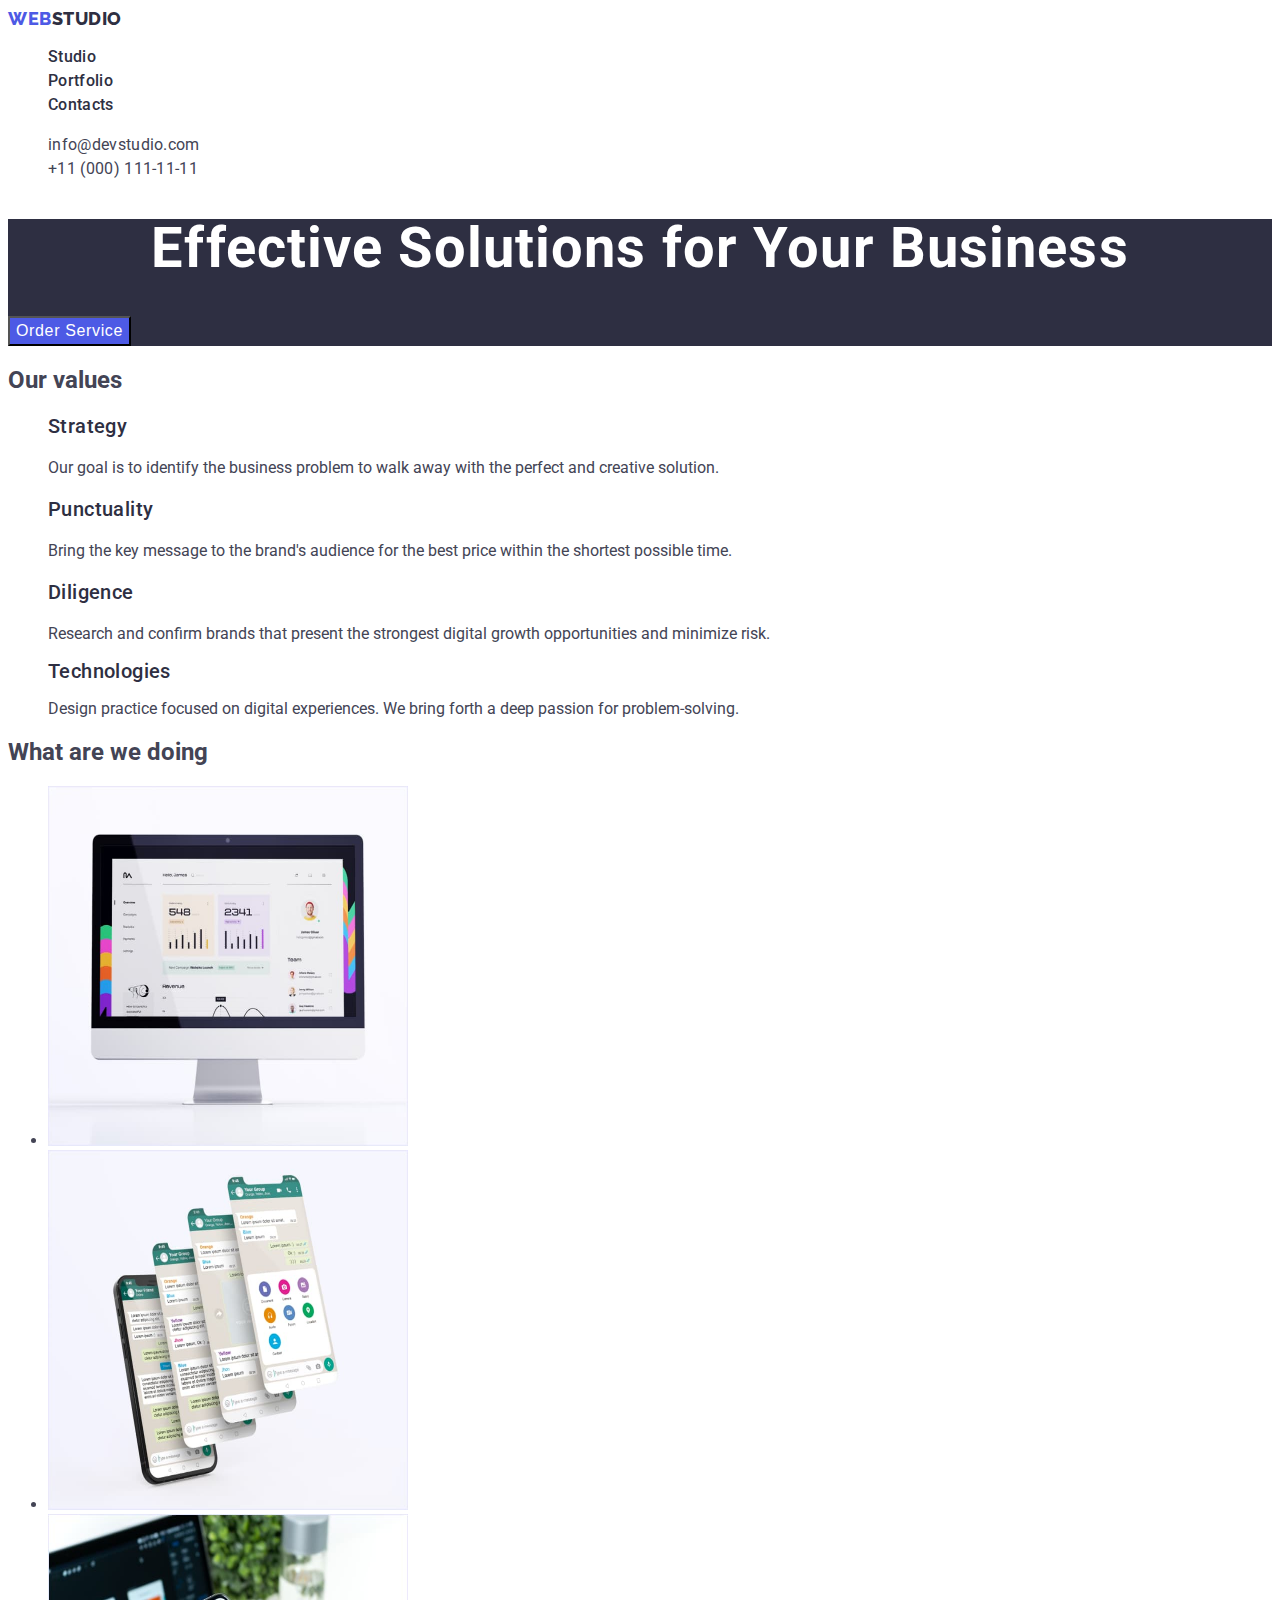
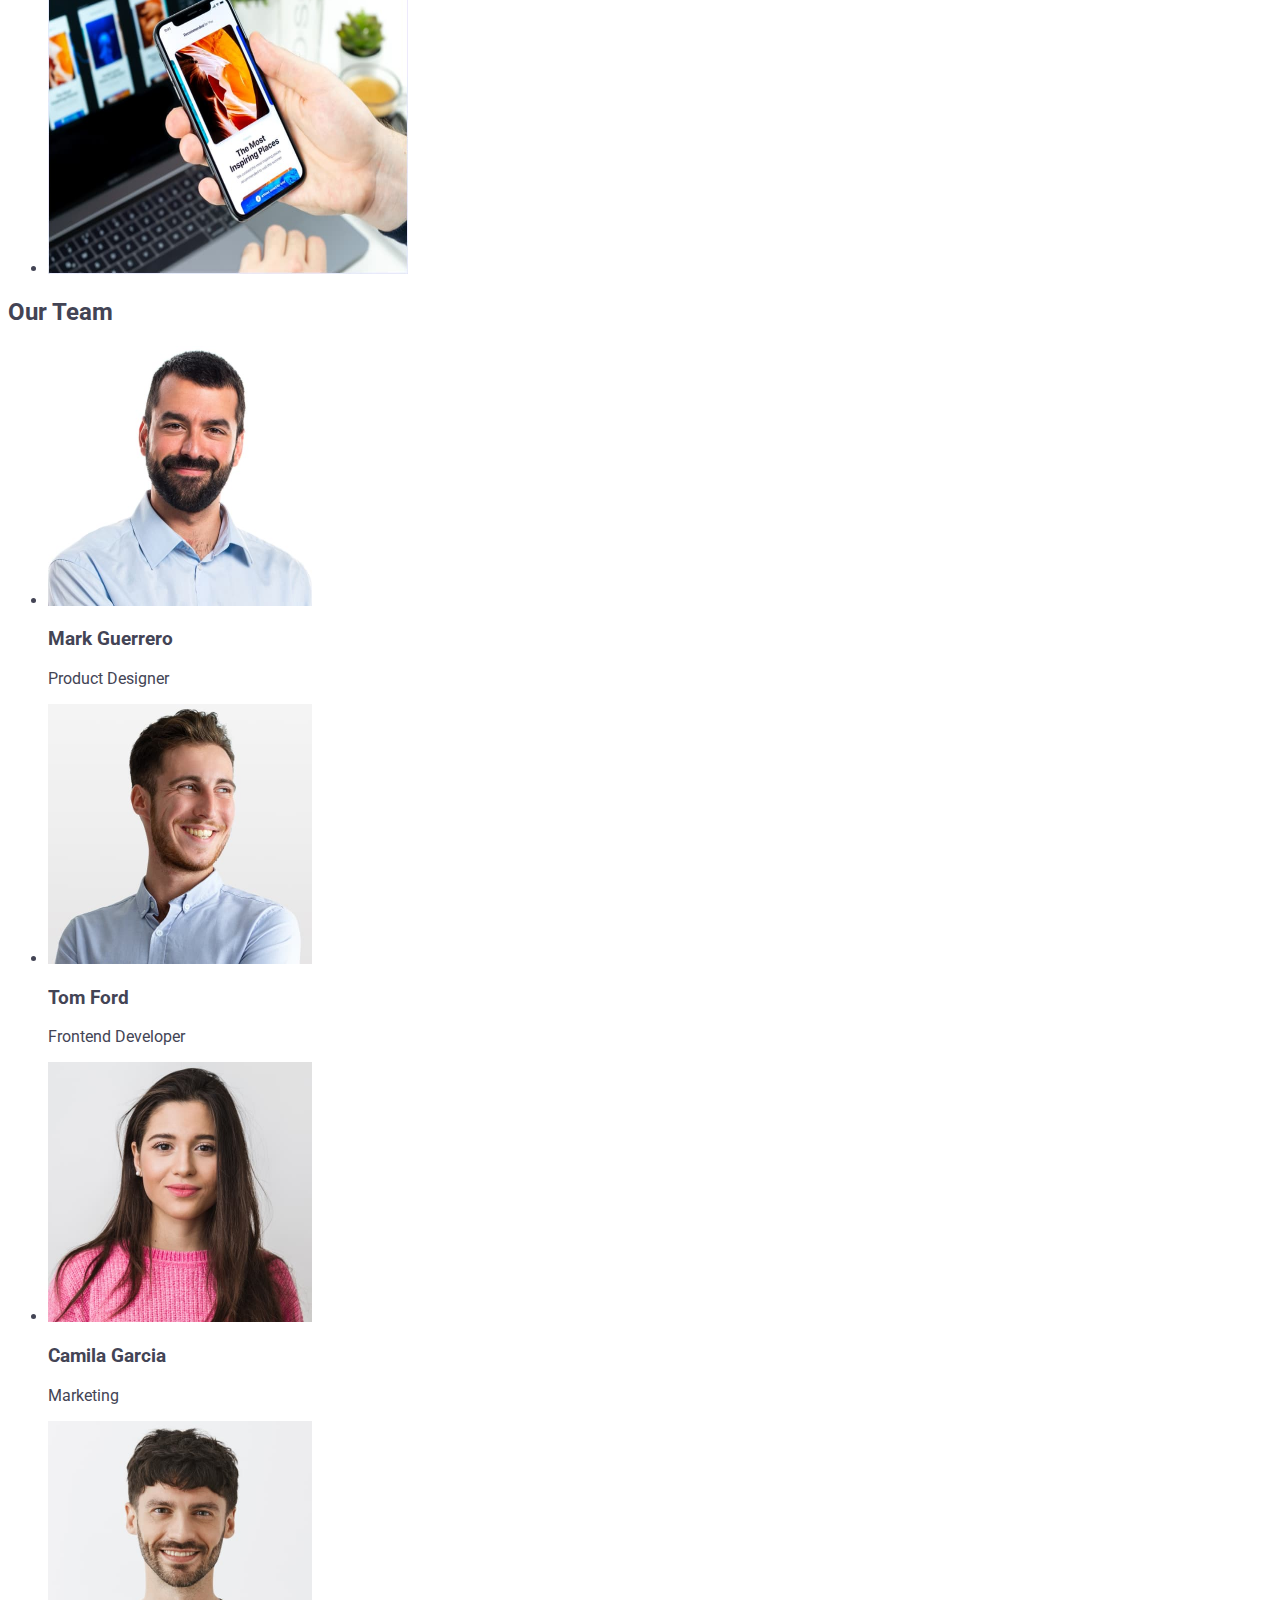
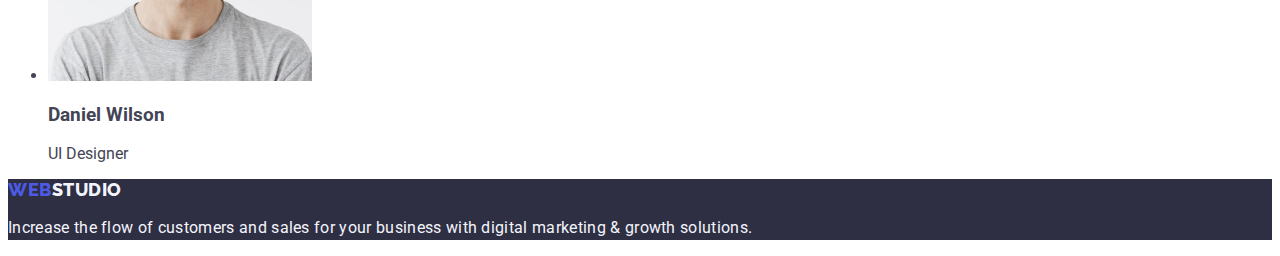
==== index.html @ 1db350e1 "new" ====
<!DOCTYPE html>
<html lang="en">

<head>
    <meta charset="UTF-8">
    <meta name="viewport" content="width=device-width, initial-scale=1.0">
    <title>Document</title>
    <link rel="stylesheet" href="./css/index.css">
    <link rel="preconnect" href="https://fonts.googleapis.com">
    <link rel="preconnect" href="https://fonts.gstatic.com" crossorigin>
    <link href="https://fonts.googleapis.com/css2?family=Raleway:wght@800&family=Roboto:wght@400;500;700;900&display=swap"
        rel="stylesheet">

</head>

<body>
    <header class="up">
        <nav>
            <a href="./index.html" class="logo link">Web<span class="first-span">Studio</span></a>
            <ul class="list">
                <li><a href="./index.html" class="main-element link">Studio</a></li>
                <li><a href="./portfolio.html" class="main-element link">Portfolio</a></li>
                <li><a href="" class="main-element link">Contacts</a></li>
            </ul>
        </nav>
        <address class="contact-info">
            <ul class="list">
            <li><a href="mailto:info@devstudio.com" class="contact-data link">info@devstudio.com</a></li>
            <li><a href="tel:+110001111111" class="contact-data link">+11 (000) 111-11-11</a></li>
            </ul>
        </address>
    </header>
    <main>
        <section class="hii">
            <h1 class="intro">Effective Solutions for Your Business</h1>
            <button type="button" class="action">Order Service</button>
        </section>
        <section>
            <h2 class="header2">Our values</h2>
            <ul class="list">
                <li>
                    <h3 class="values">Strategy</h3>
                    <p class="explain">Our goal is to identify the business
                        problem to walk away with the perfect and creative solution.</p>
                </li>
                <li>
                    <h3 class="values">Punctuality</h3>
                    <p class="explain">Bring the key message to the brand's audience for the best price within the shortest possible
                        time.</p>
                </li>
                <li>
                    <h3 class="values">Diligence</h3>
                    <p class="explain">Research and confirm brands that present the strongest digital growth opportunities and minimize
                        risk.</p>
                </li>
                <li>
                    <h class="values">Technologies</h>
                    <p class="explain">Design practice focused on digital experiences. We bring forth a deep passion for
                        problem-solving.</p>
                </li>
            </ul>
        </section>
        <section>
            <h2>What are we doing</h2>
            <ul>
                <li><img src="./images/image1.jpg" alt="monitor" width="360" height="360"/></li>
                <li><img src="./images/image2.jpg" alt="phone with multiple layers of display" width="360" height="360"/></li>
                <li><img src="./images/image3.jpg" alt="phone held in hand in front of opened laptop " width="360" height="360"/></li>
            </ul>

        </section>
        <section>
            <h2>Our Team</h2>
            <ul>
                <li><img src="./images/face1.jpg" alt="dark-haired man with a beard" width="264" height="260"/><h3>Mark Guerrero</h3>
                <p>Product Designer</p></li>
                <li><img src="./images/face2.jpg" alt="light brown-haired man smiling" width="264" height="260" /><h3>Tom Ford</h3>
                <p>Frontend Developer</p></li>
                <li><img src="./images/face3.jpg" alt="dark-haired woman wearing pink swetshirt" width="264" height="260" /><h3>Camila Garcia</h3>
                <p>Marketing</p></li>
                <li><img src="./images/face4.jpg" alt="dark-haired man smiling" width="264" height="260" /><h3>Daniel Wilson</h3>
                <p>UI Designer</p></li>
            </ul>
            
        </section>
    </main>
    <footer class="down">
        <a href="./index.html" class="logo link">Web<span class="second-span">Studio</span></a>
        <p class="motto">Increase the flow of customers and sales for your business with digital marketing & growth solutions.</p>
    </footer>
</body>

</html>
---- css/index.css ----
:root {
}
body {
    font-family: 'Roboto', sans-serif;
    color: #434455;
    background-color: #FFFFFF;
}
.logo {
    text-decoration: none;
    font-family: 'Raleway', sans-serif;
    font-size: 18px;
    font-weight: 800;
    line-height: 1.17;
    letter-spacing: 0.03em;
    color: #4D5AE5;
    text-transform: uppercase;
}
.logo>.first-span {
    color: #2E2F42;
    ;
}
.list {
    list-style: none;
}
.main-element {
    text-decoration: none;
    font-size: 16px;
    font-weight: 500;
    line-height: 1.5;
    letter-spacing: 0.02em;
    color: #2e2f42;

}
.main-element:hover,
.main-element:focus {
    color: #404bbf;
}
.contact-info {
    font-style: normal;
}
.contact-data {
    text-decoration: none;
    font-size: 16px;
    color: #434455;
    line-height: 1.5;
    letter-spacing: 0.02em;
}
.contact-data:hover,
.contact-data:focus {
    color: #404bbf;
}
.hii {
    background-color: #2e2f42;
}
.intro {
    color: #FFFFFF;
    font-weight: 700;
    font-size: 56px;
    line-height: 1.07;
    letter-spacing: 0.02em;
    text-align: center;

}
.action {
    color:#FFFFFF;
    background-color: #4D5AE5;
    font-size: 16px;
    font-weight: 500;
    line-height: 1.5;
    letter-spacing: 0.04em;
    text-align: center;
    cursor: pointer;
}
.action:hover,
.action:focus {
    background-color: #404BBF;
}
.header2 {

}
.values {
    color: #2E2F42;
    font-size: 20px;
    letter-spacing: 0.02em;
    line-height: 1.2;
    font-weight: 500;
}
.explain {
    
}
.down {
    background-color: #2e2f42;
}
.logo>.second-span {
    color: #F4F4FD;
}
.motto {
    color: #F4F4FD;
    line-height: 1.5;
    letter-spacing: 0.02em;
}
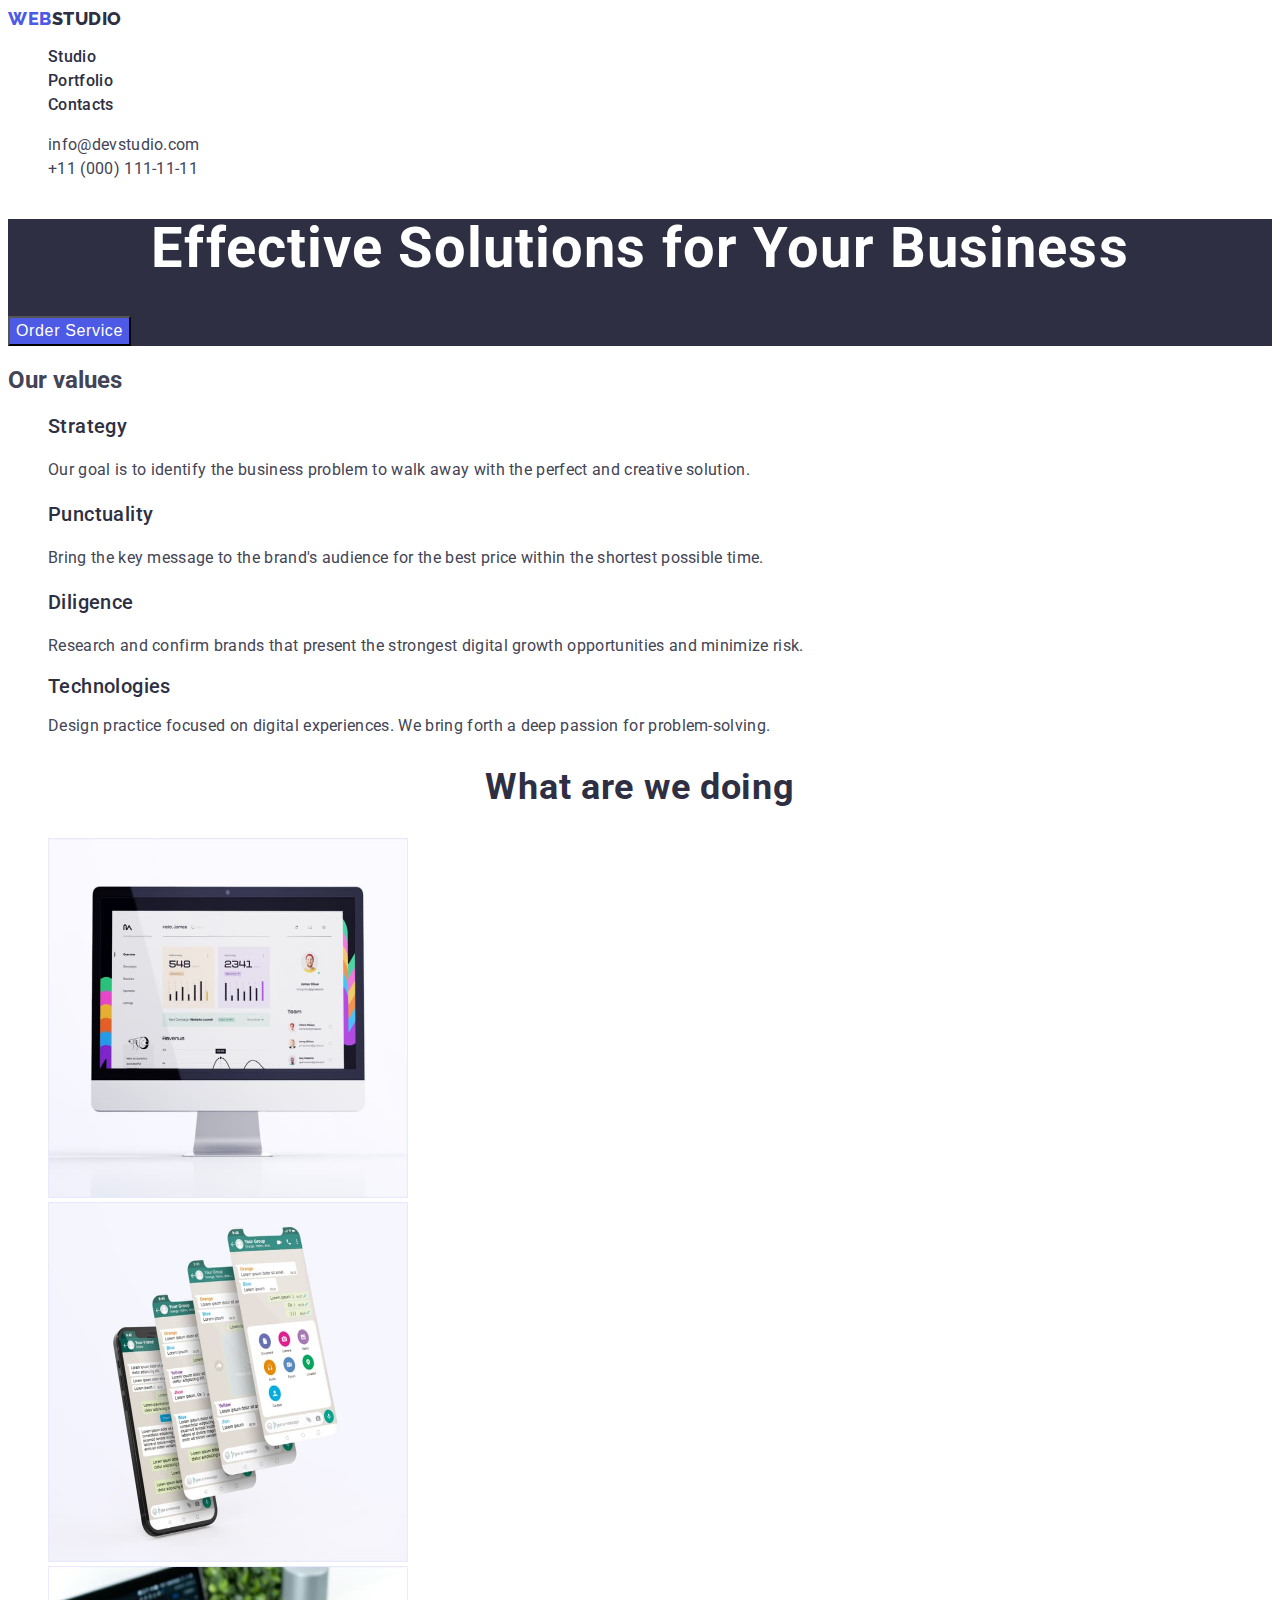
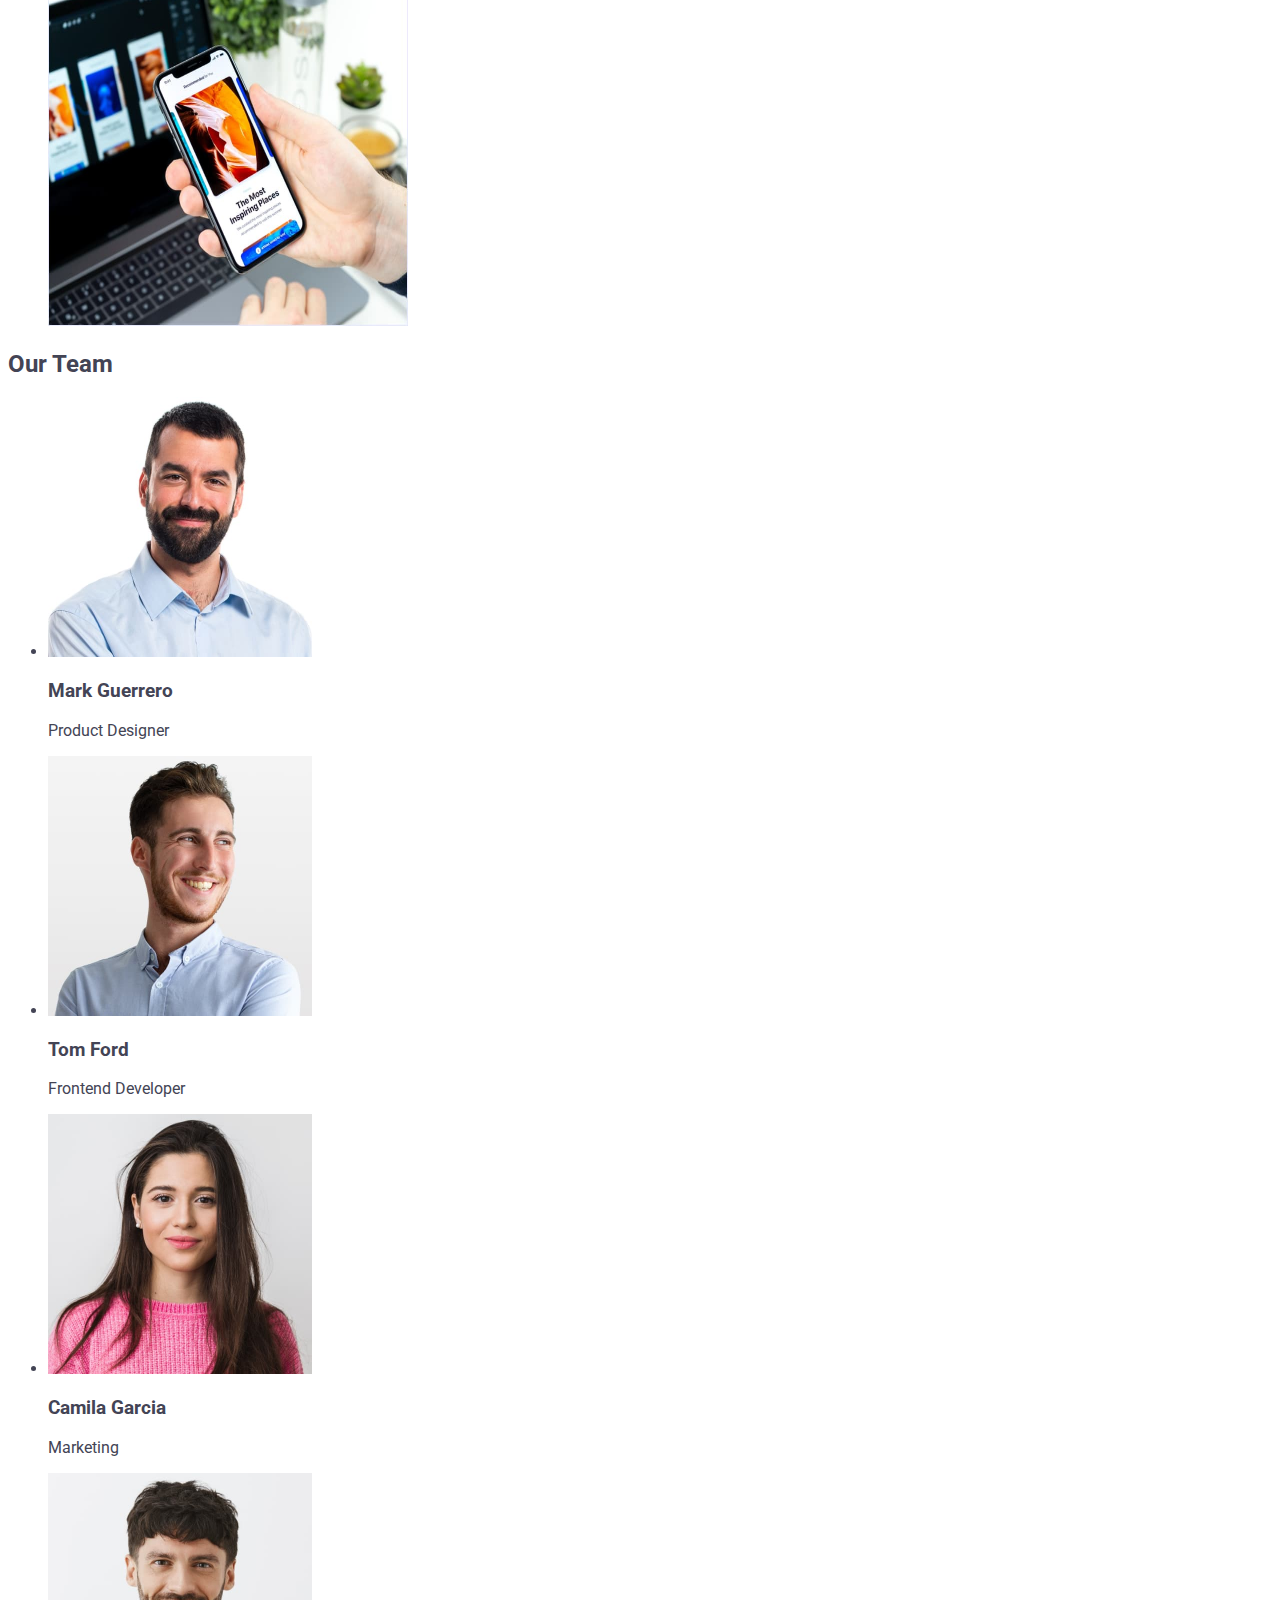
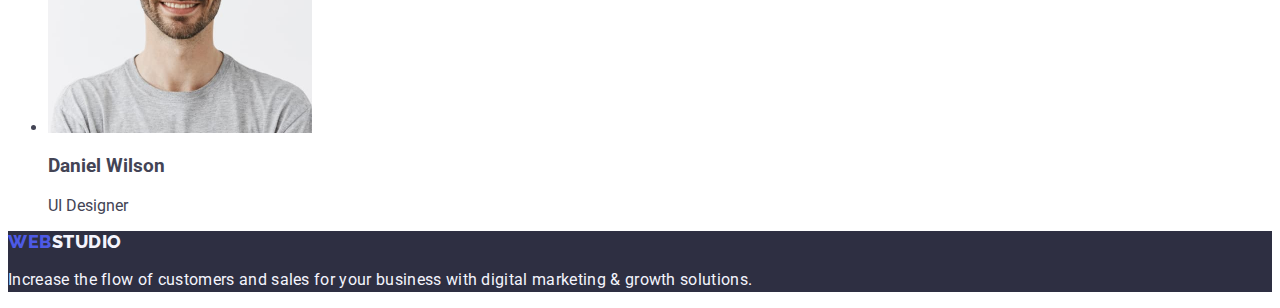
==== commit 6fc97b40: "new" ====
--- a/index.html
+++ b/index.html
@@ -61,8 +61,8 @@
             </ul>
         </section>
         <section>
-            <h2>What are we doing</h2>
-            <ul>
+            <h2 class="symbols">What are we doing</h2>
+            <ul class="list">
                 <li><img src="./images/image1.jpg" alt="monitor" width="360" height="360"/></li>
                 <li><img src="./images/image2.jpg" alt="phone with multiple layers of display" width="360" height="360"/></li>
                 <li><img src="./images/image3.jpg" alt="phone held in hand in front of opened laptop " width="360" height="360"/></li>
--- a/css/index.css
+++ b/css/index.css
@@ -86,7 +86,16 @@
     font-weight: 500;
 }
 .explain {
-    
+    line-height: 1.5;
+    letter-spacing: 0.02em;
+}
+.symbols {
+    color: #2E2F42;
+    font-weight: 700;
+    font-size: 36px;
+    line-height: 1.11;
+    letter-spacing: 0.02em;
+    text-align: center;
 }
 .down {
     background-color: #2e2f42;
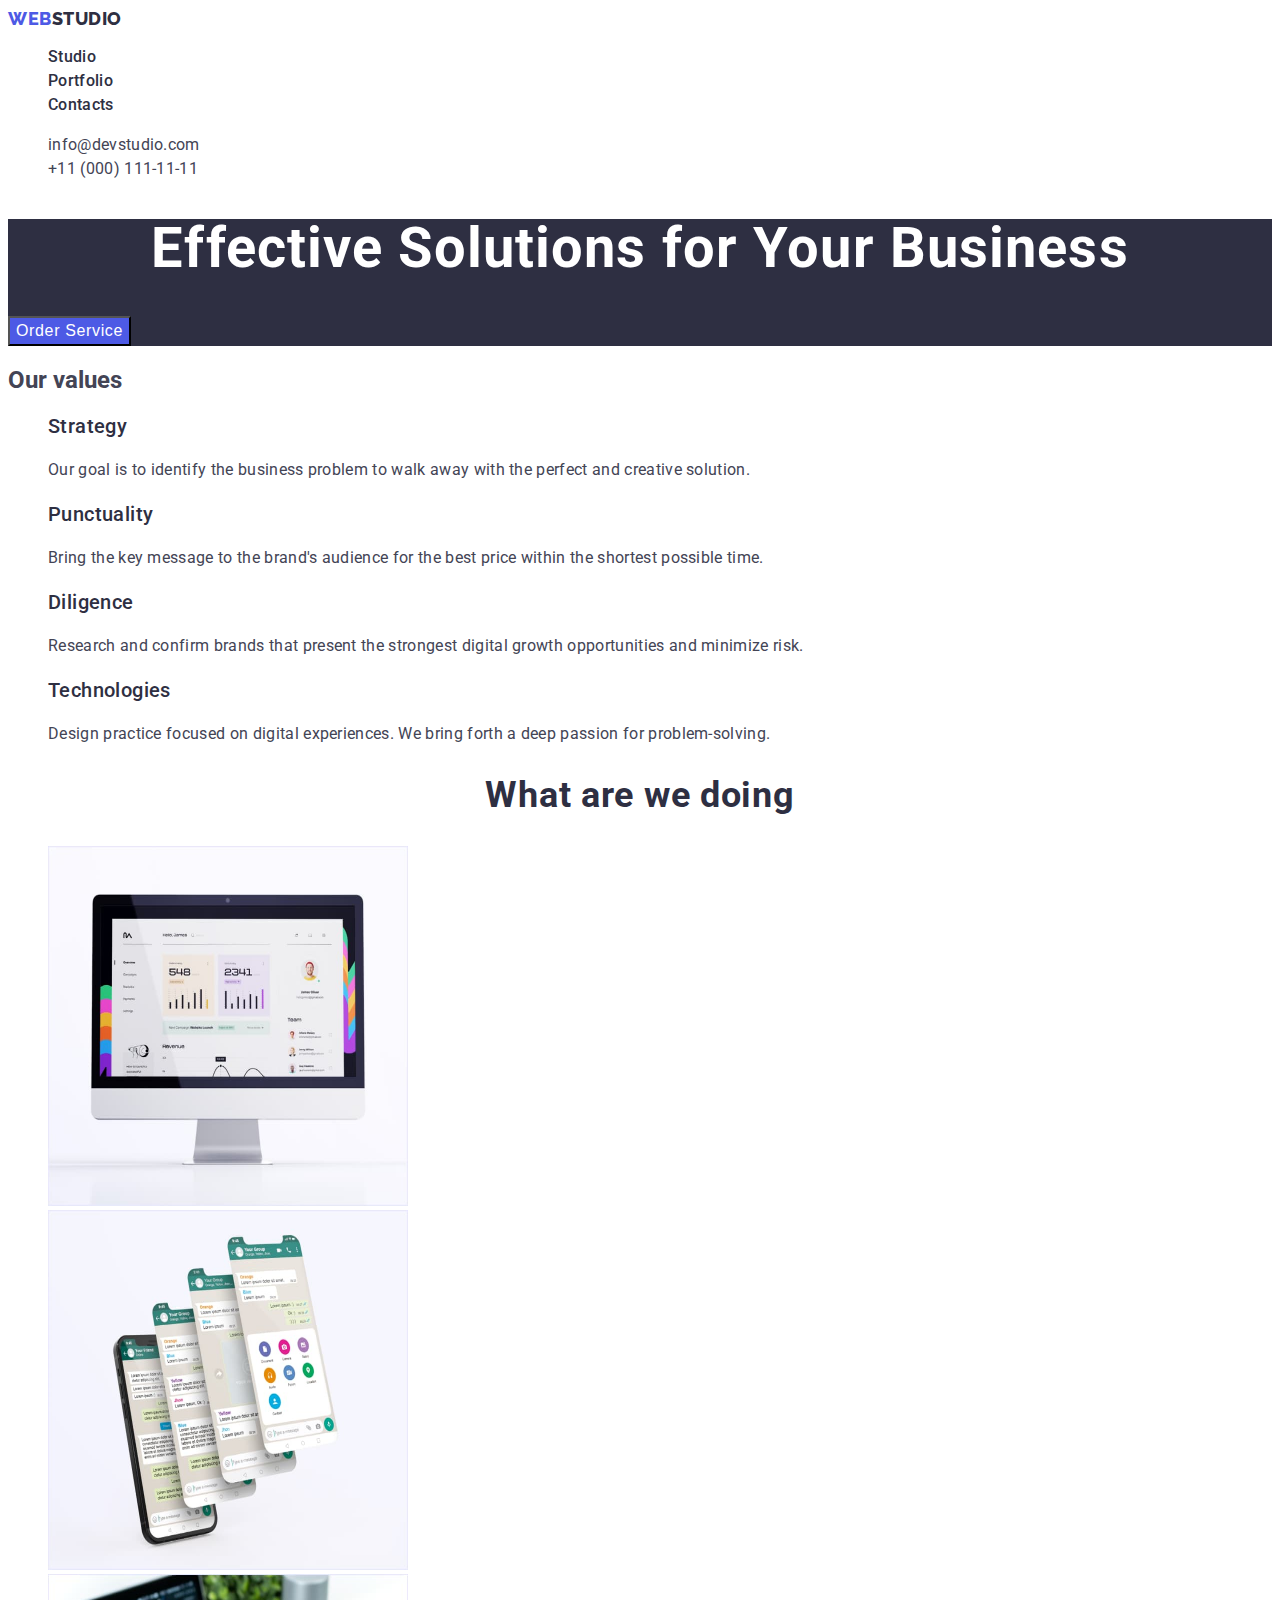
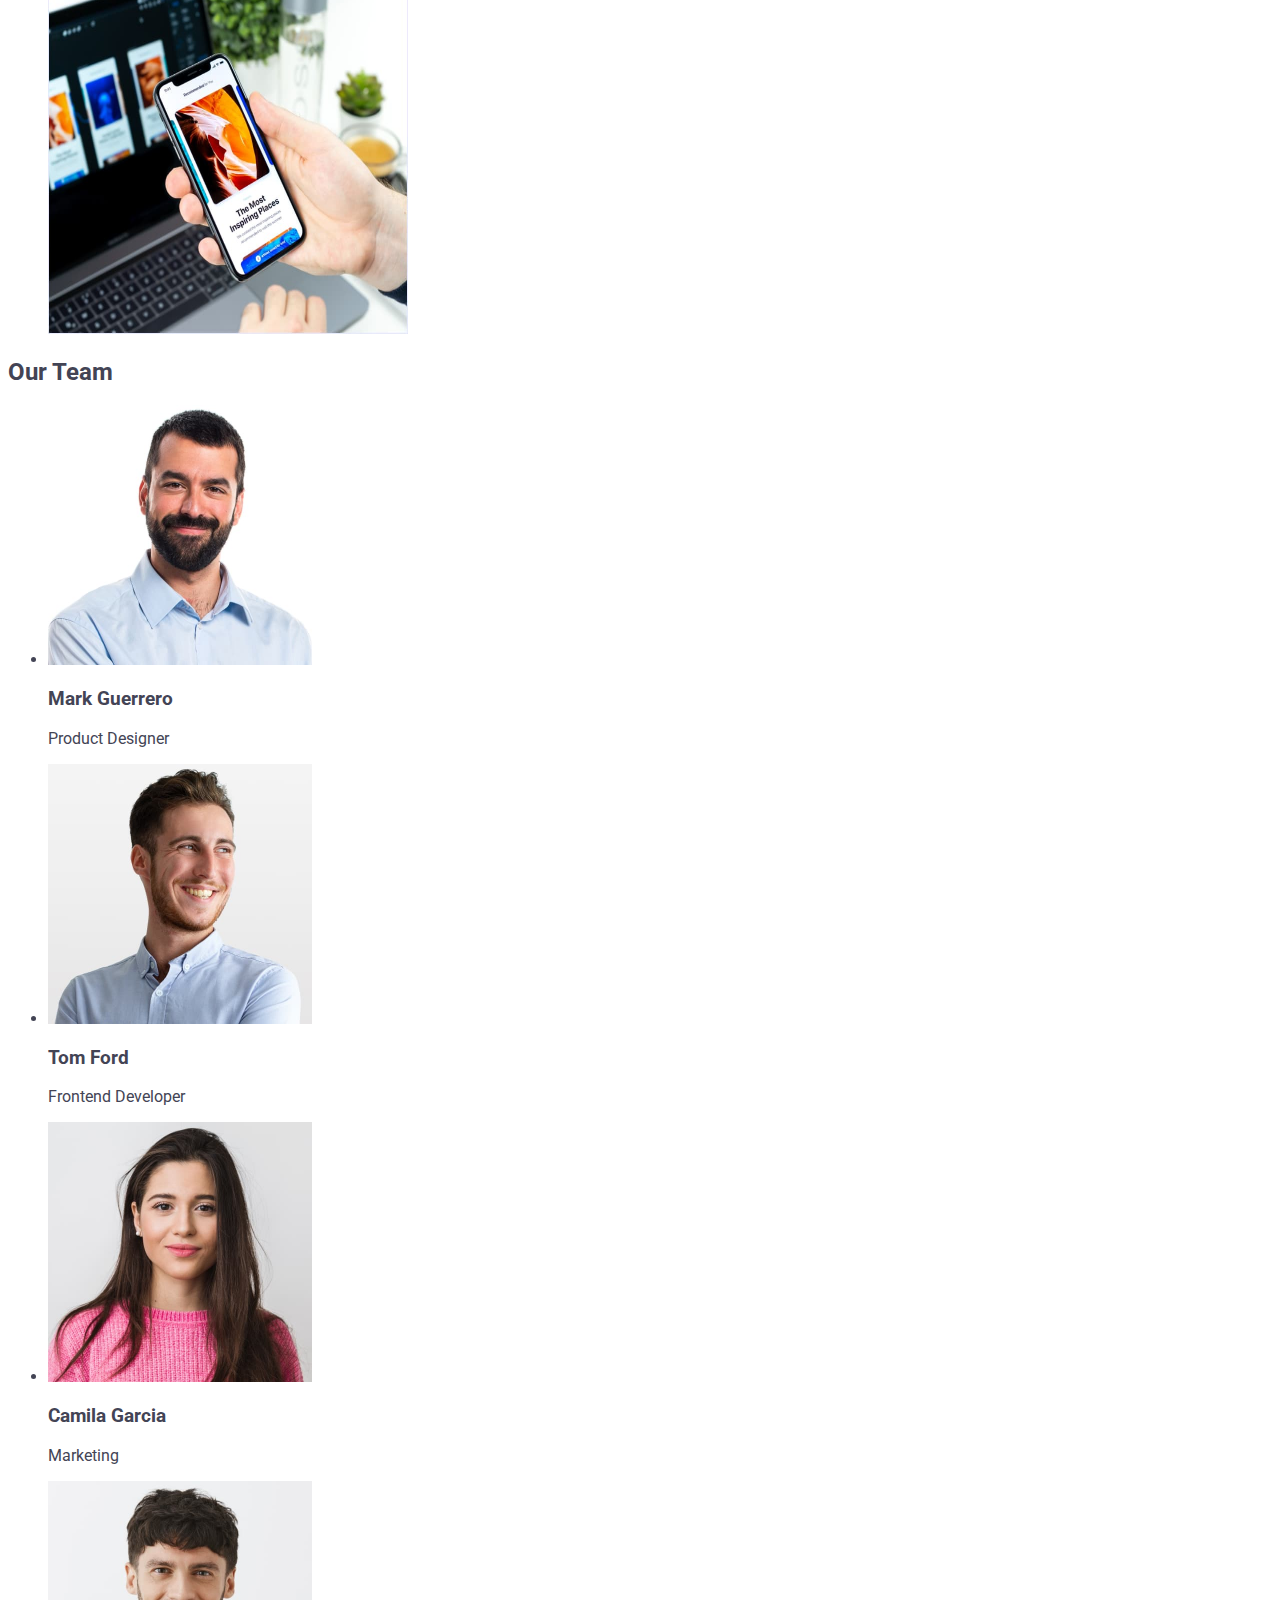
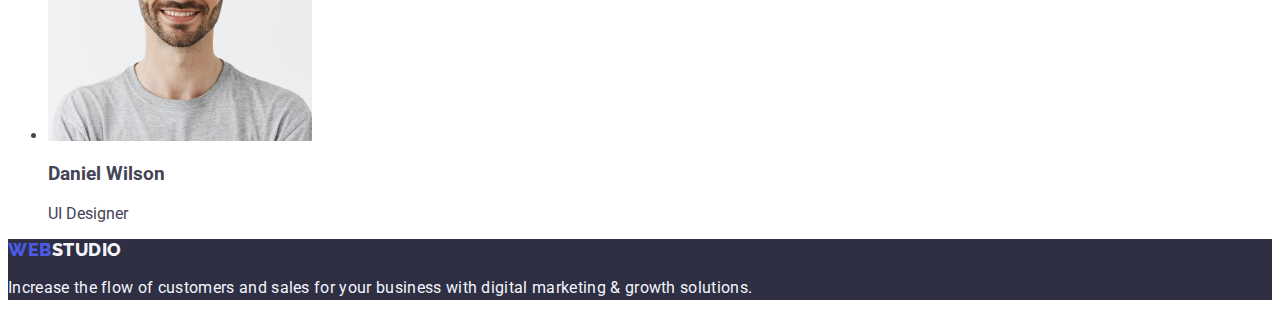
==== commit 56686e04: "Update index.html" ====
--- a/index.html
+++ b/index.html
@@ -54,7 +54,7 @@
                         risk.</p>
                 </li>
                 <li>
-                    <h class="values">Technologies</h>
+                    <h3 class="values">Technologies</h3>
                     <p class="explain">Design practice focused on digital experiences. We bring forth a deep passion for
                         problem-solving.</p>
                 </li>
@@ -63,22 +63,22 @@
         <section>
             <h2 class="symbols">What are we doing</h2>
             <ul class="list">
-                <li><img src="./images/image1.jpg" alt="monitor" width="360" height="360"/></li>
-                <li><img src="./images/image2.jpg" alt="phone with multiple layers of display" width="360" height="360"/></li>
-                <li><img src="./images/image3.jpg" alt="phone held in hand in front of opened laptop " width="360" height="360"/></li>
+                <li><img src="./images/image1.jpg" alt="monitor" width="360" height="360"></li>
+                <li><img src="./images/image2.jpg" alt="phone with multiple layers of display" width="360" height="360"></li>
+                <li><img src="./images/image3.jpg" alt="phone held in hand in front of opened laptop " width="360" height="360"></li>
             </ul>
 
         </section>
         <section>
             <h2>Our Team</h2>
             <ul>
-                <li><img src="./images/face1.jpg" alt="dark-haired man with a beard" width="264" height="260"/><h3>Mark Guerrero</h3>
+                <li><img src="./images/face1.jpg" alt="dark-haired man with a beard" width="264" height="260"><h3>Mark Guerrero</h3>
                 <p>Product Designer</p></li>
-                <li><img src="./images/face2.jpg" alt="light brown-haired man smiling" width="264" height="260" /><h3>Tom Ford</h3>
+                <li><img src="./images/face2.jpg" alt="light brown-haired man smiling" width="264" height="260"><h3>Tom Ford</h3>
                 <p>Frontend Developer</p></li>
-                <li><img src="./images/face3.jpg" alt="dark-haired woman wearing pink swetshirt" width="264" height="260" /><h3>Camila Garcia</h3>
+                <li><img src="./images/face3.jpg" alt="dark-haired woman wearing pink swetshirt" width="264" height="260"><h3>Camila Garcia</h3>
                 <p>Marketing</p></li>
-                <li><img src="./images/face4.jpg" alt="dark-haired man smiling" width="264" height="260" /><h3>Daniel Wilson</h3>
+                <li><img src="./images/face4.jpg" alt="dark-haired man smiling" width="264" height="260"><h3>Daniel Wilson</h3>
                 <p>UI Designer</p></li>
             </ul>
             
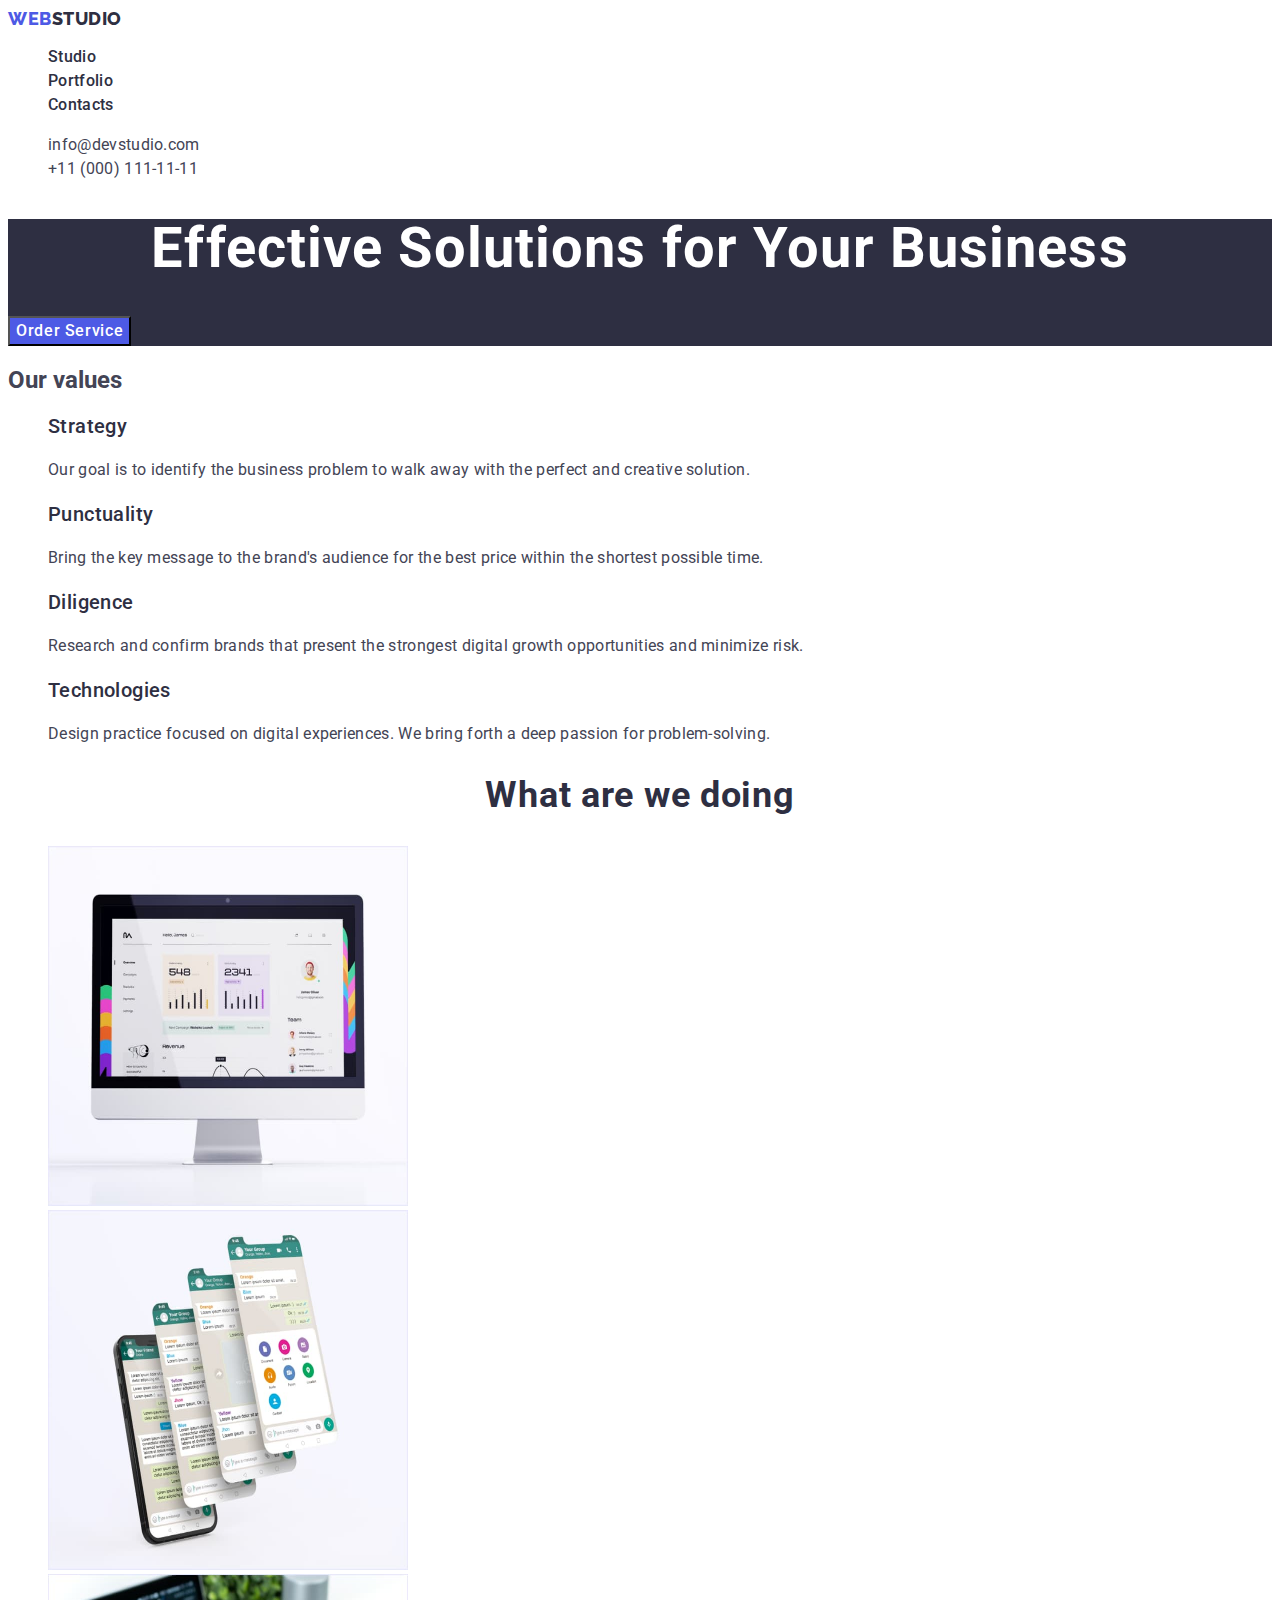
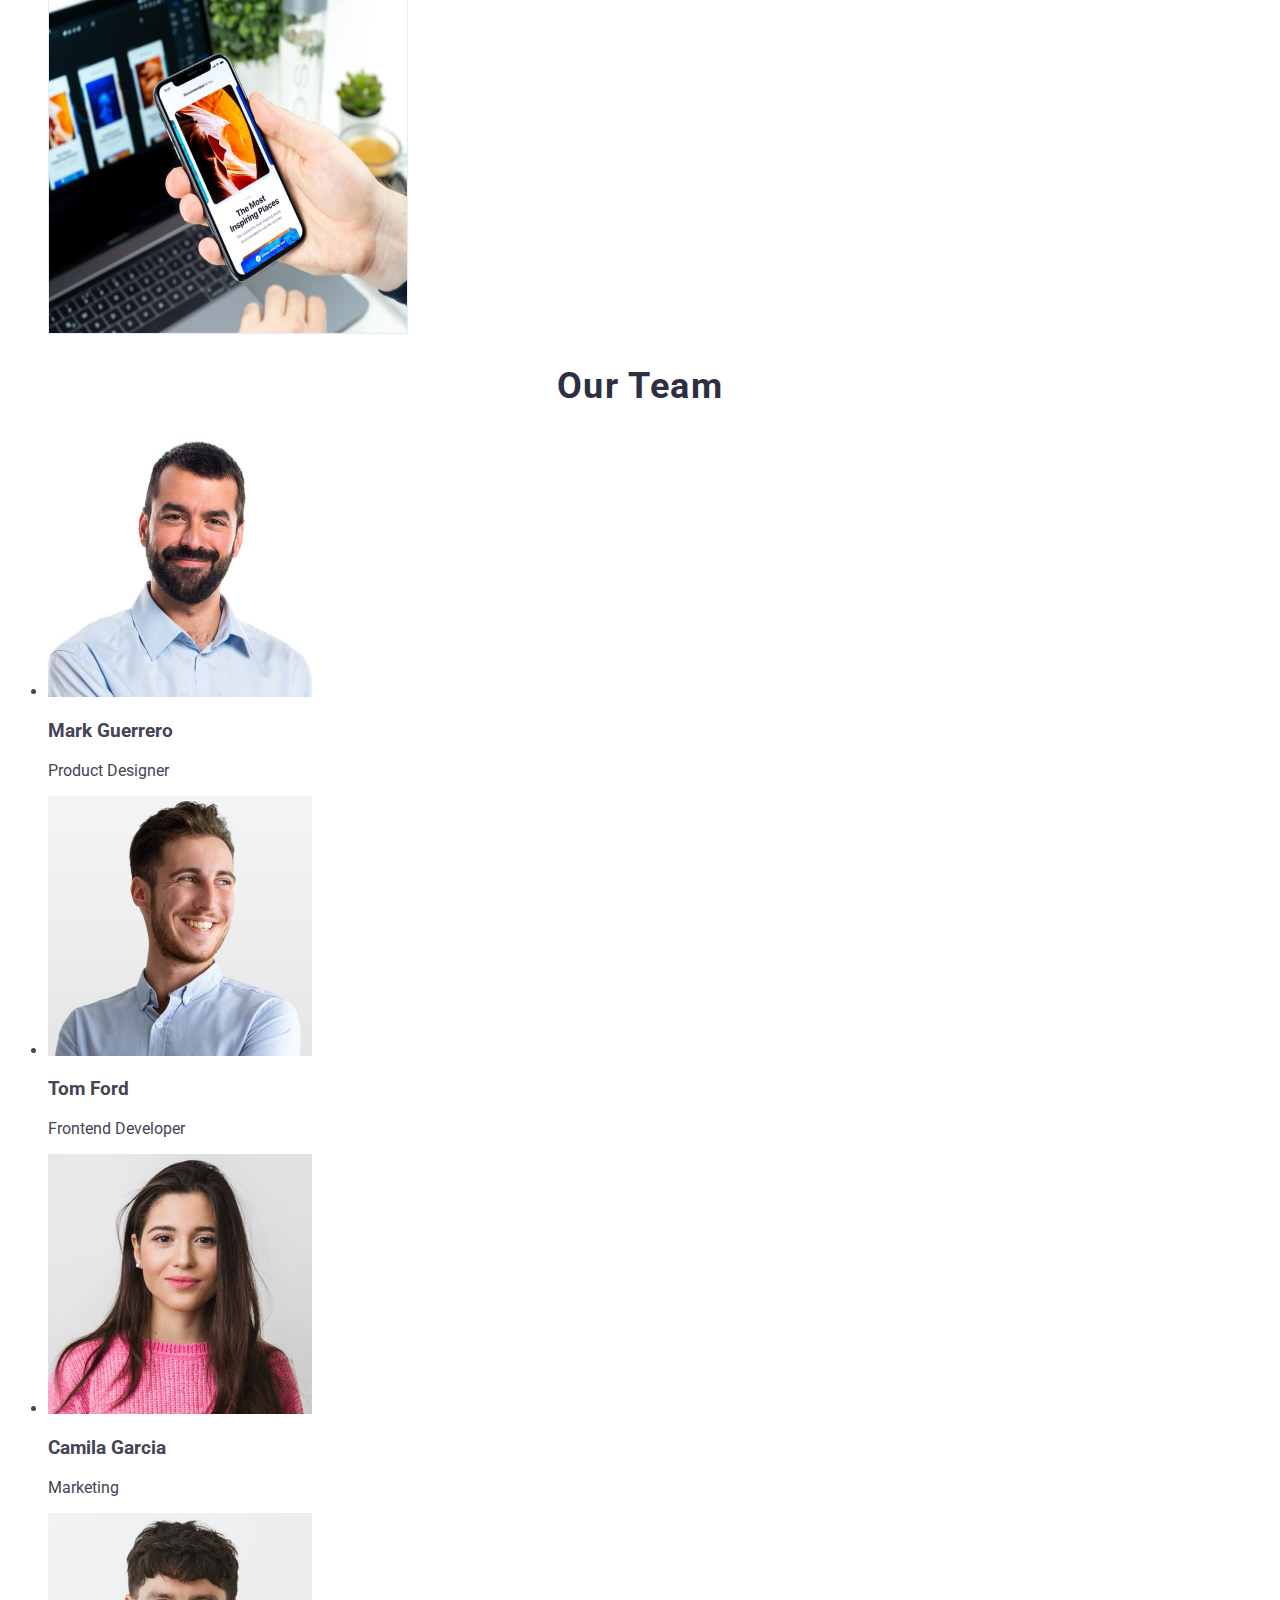
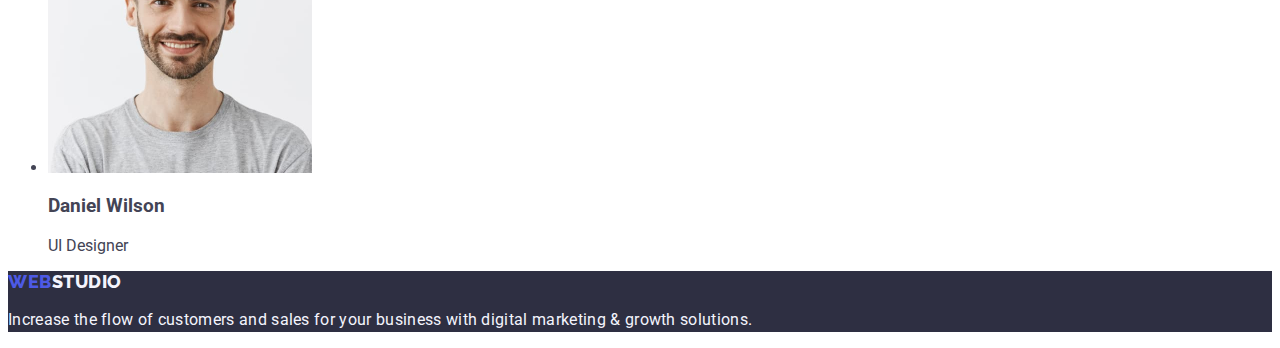
==== commit d6bd54ac: "new" ====
--- a/index.html
+++ b/index.html
@@ -70,7 +70,7 @@
 
         </section>
         <section>
-            <h2>Our Team</h2>
+            <h2 class="team">Our Team</h2>
             <ul>
                 <li><img src="./images/face1.jpg" alt="dark-haired man with a beard" width="264" height="260"><h3>Mark Guerrero</h3>
                 <p>Product Designer</p></li>
--- a/css/index.css
+++ b/css/index.css
@@ -50,7 +50,7 @@
     color: #404bbf;
 }
 .hii {
-    background-color: #2e2f42;
+    background-color: #2E2F42;
 }
 .intro {
     color: #FFFFFF;
@@ -64,6 +64,7 @@
 .action {
     color:#FFFFFF;
     background-color: #4D5AE5;
+    font-family: "Roboto", sans-serif;
     font-size: 16px;
     font-weight: 500;
     line-height: 1.5;
@@ -97,6 +98,15 @@
     letter-spacing: 0.02em;
     text-align: center;
 }
+.team {
+    color: #2e2f42;
+    font-size: 36px;
+    font-weight: 700;
+    line-height: 1.11;
+    letter-spacing: 0.04em;
+    text-align: center;
+
+}
 .down {
     background-color: #2e2f42;
 }
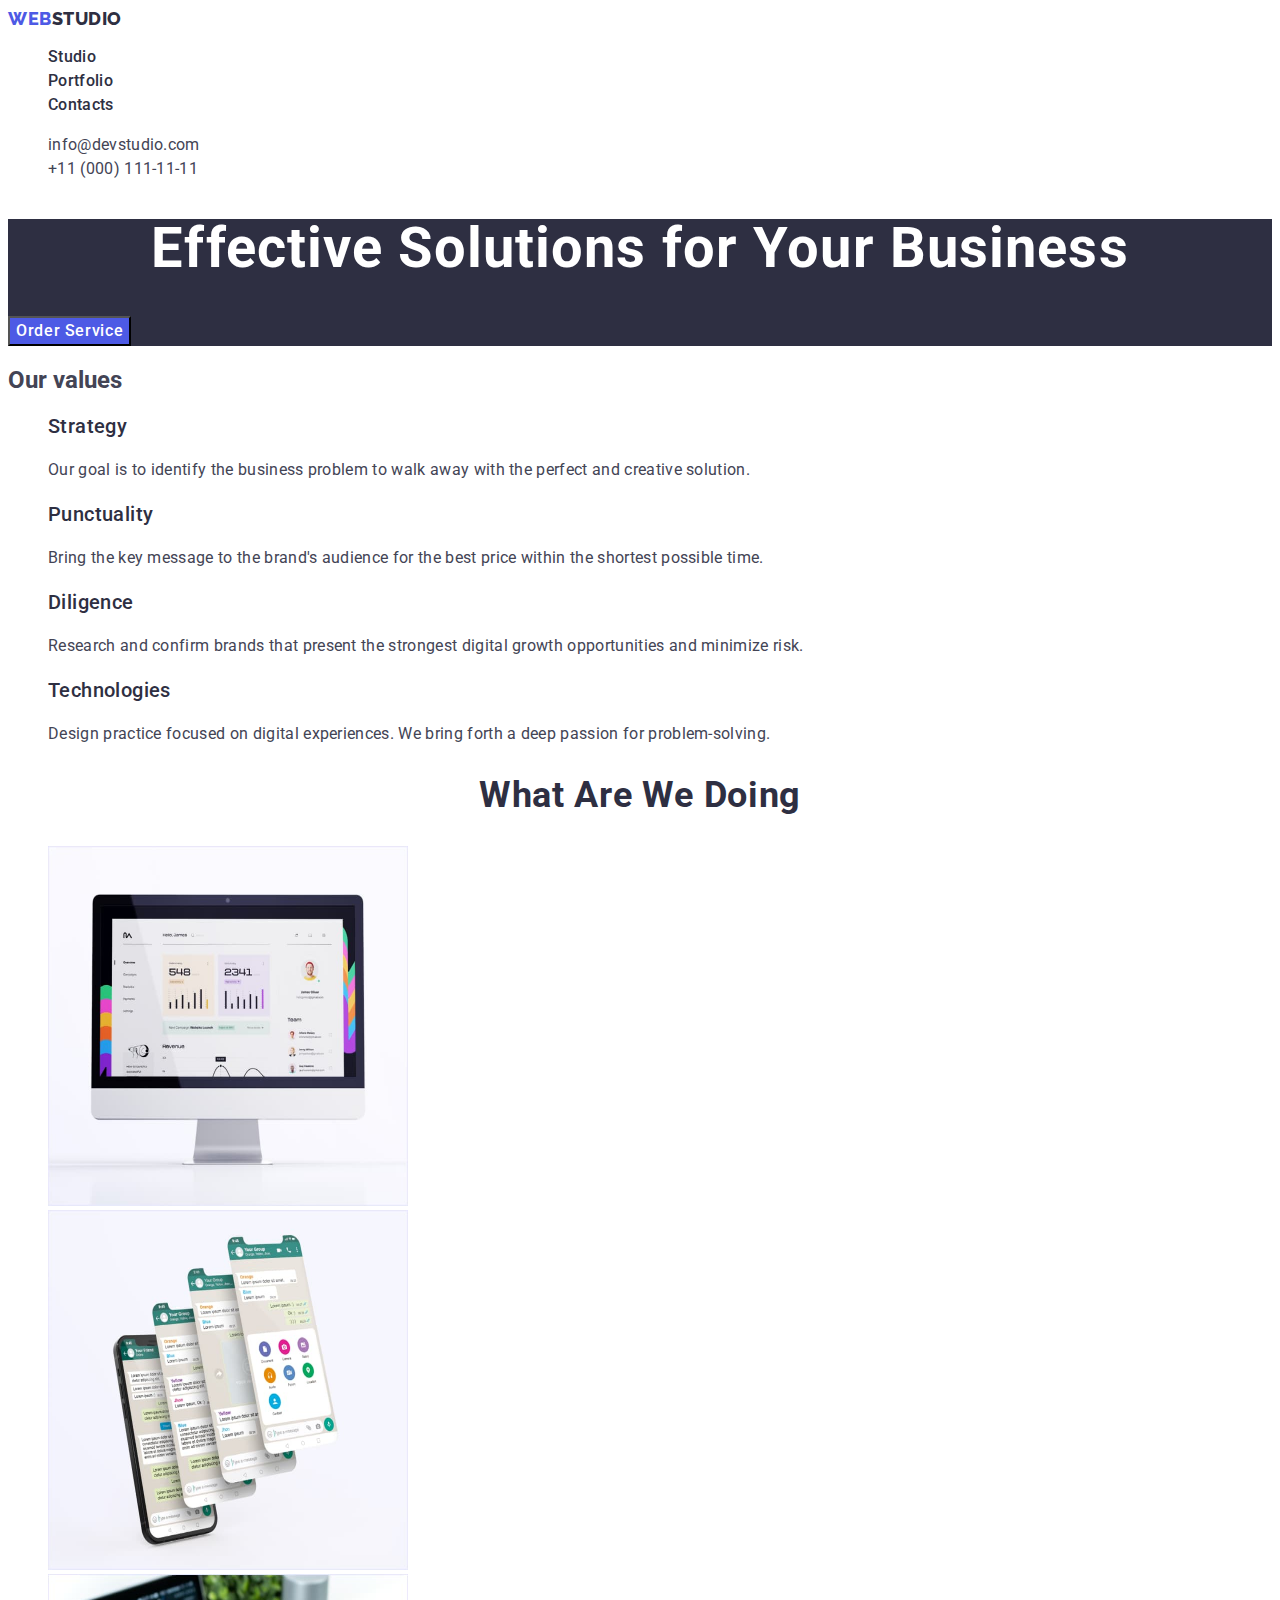
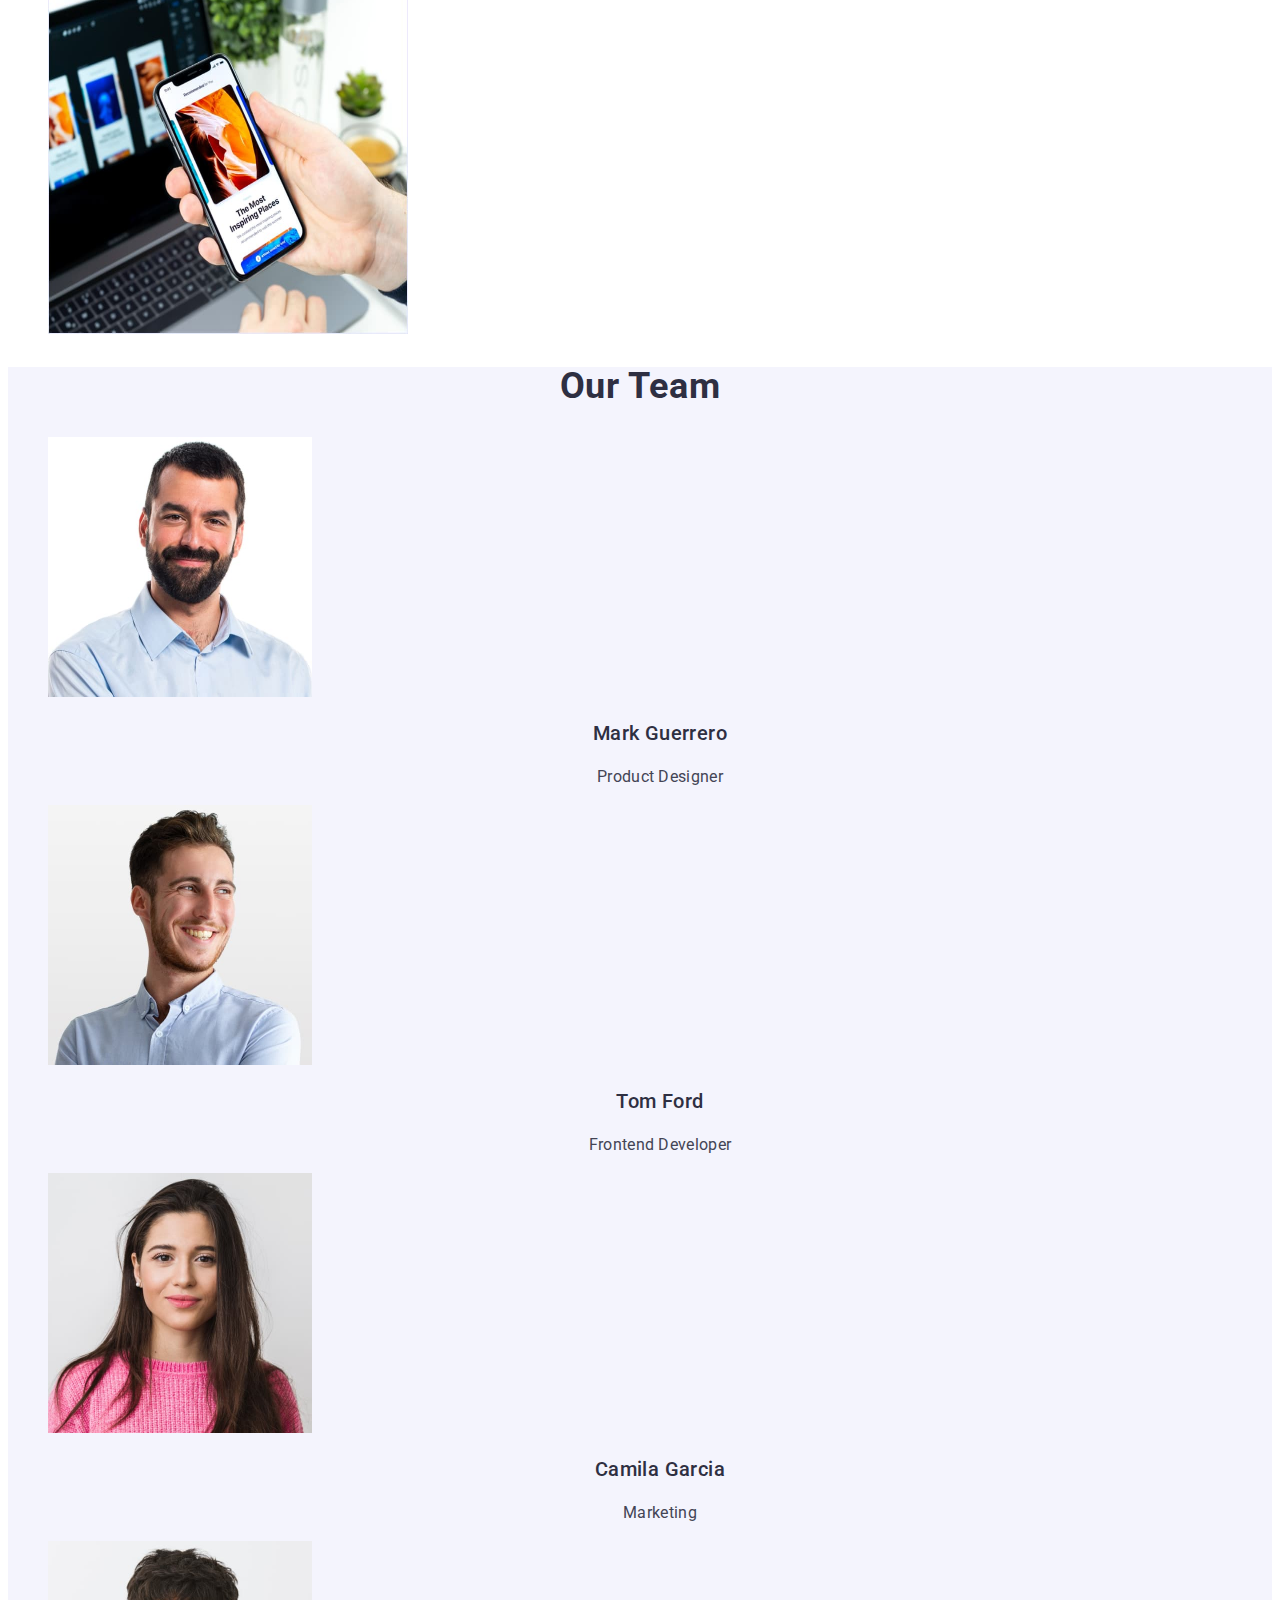
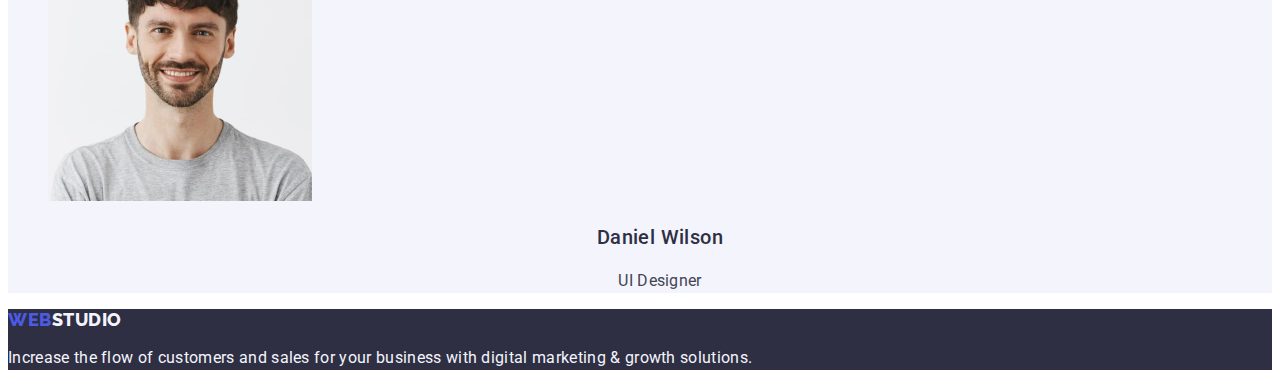
==== commit 823a3d86: "new" ====
--- a/index.html
+++ b/index.html
@@ -69,17 +69,17 @@
             </ul>
 
         </section>
-        <section>
+        <section class="pals">
             <h2 class="team">Our Team</h2>
-            <ul>
-                <li><img src="./images/face1.jpg" alt="dark-haired man with a beard" width="264" height="260"><h3>Mark Guerrero</h3>
-                <p>Product Designer</p></li>
-                <li><img src="./images/face2.jpg" alt="light brown-haired man smiling" width="264" height="260"><h3>Tom Ford</h3>
-                <p>Frontend Developer</p></li>
-                <li><img src="./images/face3.jpg" alt="dark-haired woman wearing pink swetshirt" width="264" height="260"><h3>Camila Garcia</h3>
-                <p>Marketing</p></li>
-                <li><img src="./images/face4.jpg" alt="dark-haired man smiling" width="264" height="260"><h3>Daniel Wilson</h3>
-                <p>UI Designer</p></li>
+            <ul class="list">
+                <li><img src="./images/face1.jpg" alt="dark-haired man with a beard" width="264" height="260"><h3 class="name">Mark Guerrero</h3>
+                <p class="occupation">Product Designer</p></li>
+                <li><img src="./images/face2.jpg" alt="light brown-haired man smiling" width="264" height="260"><h3 class="name">Tom Ford</h3>
+                <p class="occupation">Frontend Developer</p></li>
+                <li><img src="./images/face3.jpg" alt="dark-haired woman wearing pink swetshirt" width="264" height="260"><h3 class="name">Camila Garcia</h3>
+                <p class="occupation">Marketing</p></li>
+                <li><img src="./images/face4.jpg" alt="dark-haired man smiling" width="264" height="260"><h3 class="name">Daniel Wilson</h3>
+                <p class="occupation">UI Designer</p></li>
             </ul>
             
         </section>
--- a/css/index.css
+++ b/css/index.css
@@ -1,4 +1,13 @@
 :root {
+    --background-color: #ffffff;
+    --brand-color: #4d5ae5;
+    --default-header-color: #2e2f42;
+    --default-footer-color: #f4f4fd;
+    --default-button-text: #4d5ae5;
+    --default-button-background: #f4f4fd;
+    --link-hoover: #404bbf;
+    --text-color: #434455;
+
 }
 body {
     font-family: 'Roboto', sans-serif;
@@ -97,15 +106,35 @@
     line-height: 1.11;
     letter-spacing: 0.02em;
     text-align: center;
+    text-transform: capitalize;
+}
+.pals {
+    background-color: var(--default-button-background);
 }
 .team {
     color: #2e2f42;
     font-size: 36px;
     font-weight: 700;
     line-height: 1.11;
-    letter-spacing: 0.04em;
+    letter-spacing: 0.02em;
     text-align: center;
-
+    text-transform: capitalize;
+}
+.name {
+    color: var(--default-header-color);
+    font-size: 20px;
+    font-weight: 500;
+    line-height: 1.2;
+    letter-spacing: 0.02em;
+    text-align: center;
+}
+.occupation {
+    color: var(--text-color);
+    font-size: 16px;
+    font-weight: 400;
+    line-height: 1.5;
+    letter-spacing: 0.02em;
+    text-align: center;
 }
 .down {
     background-color: #2e2f42;
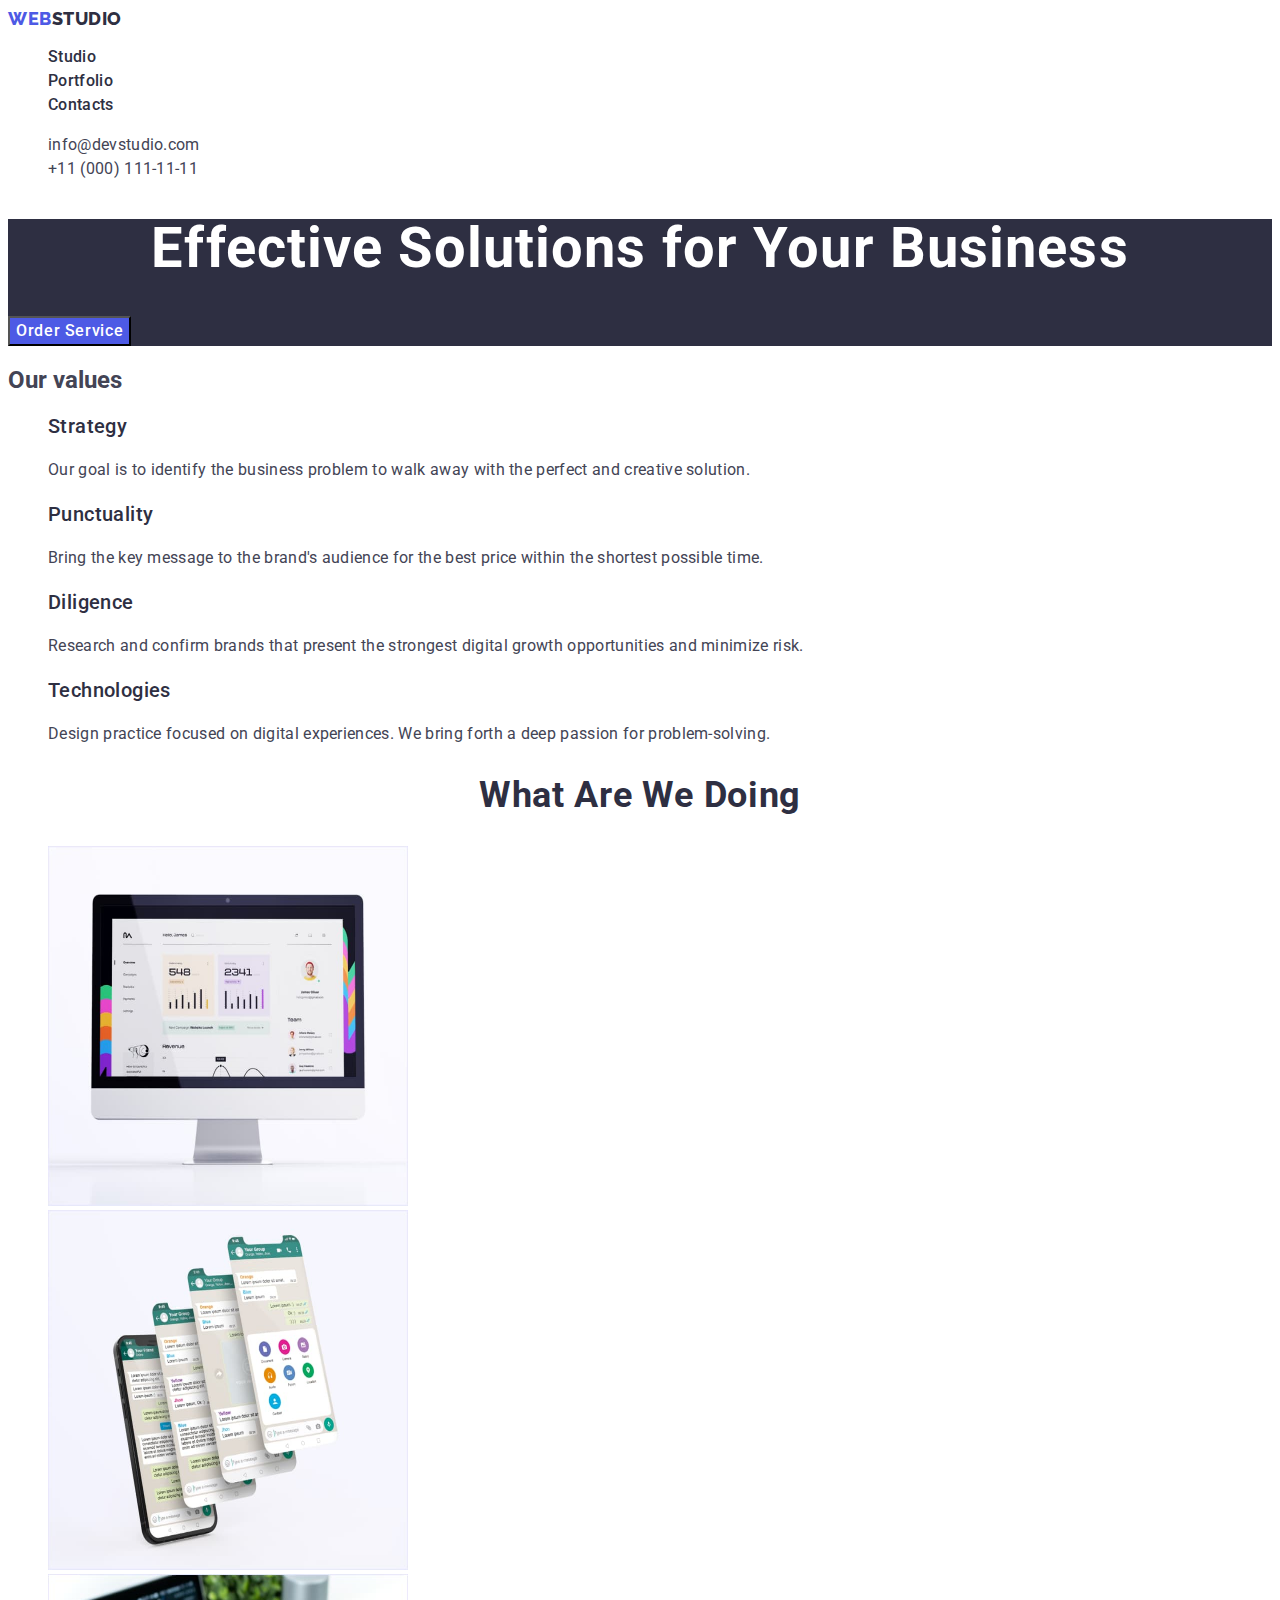
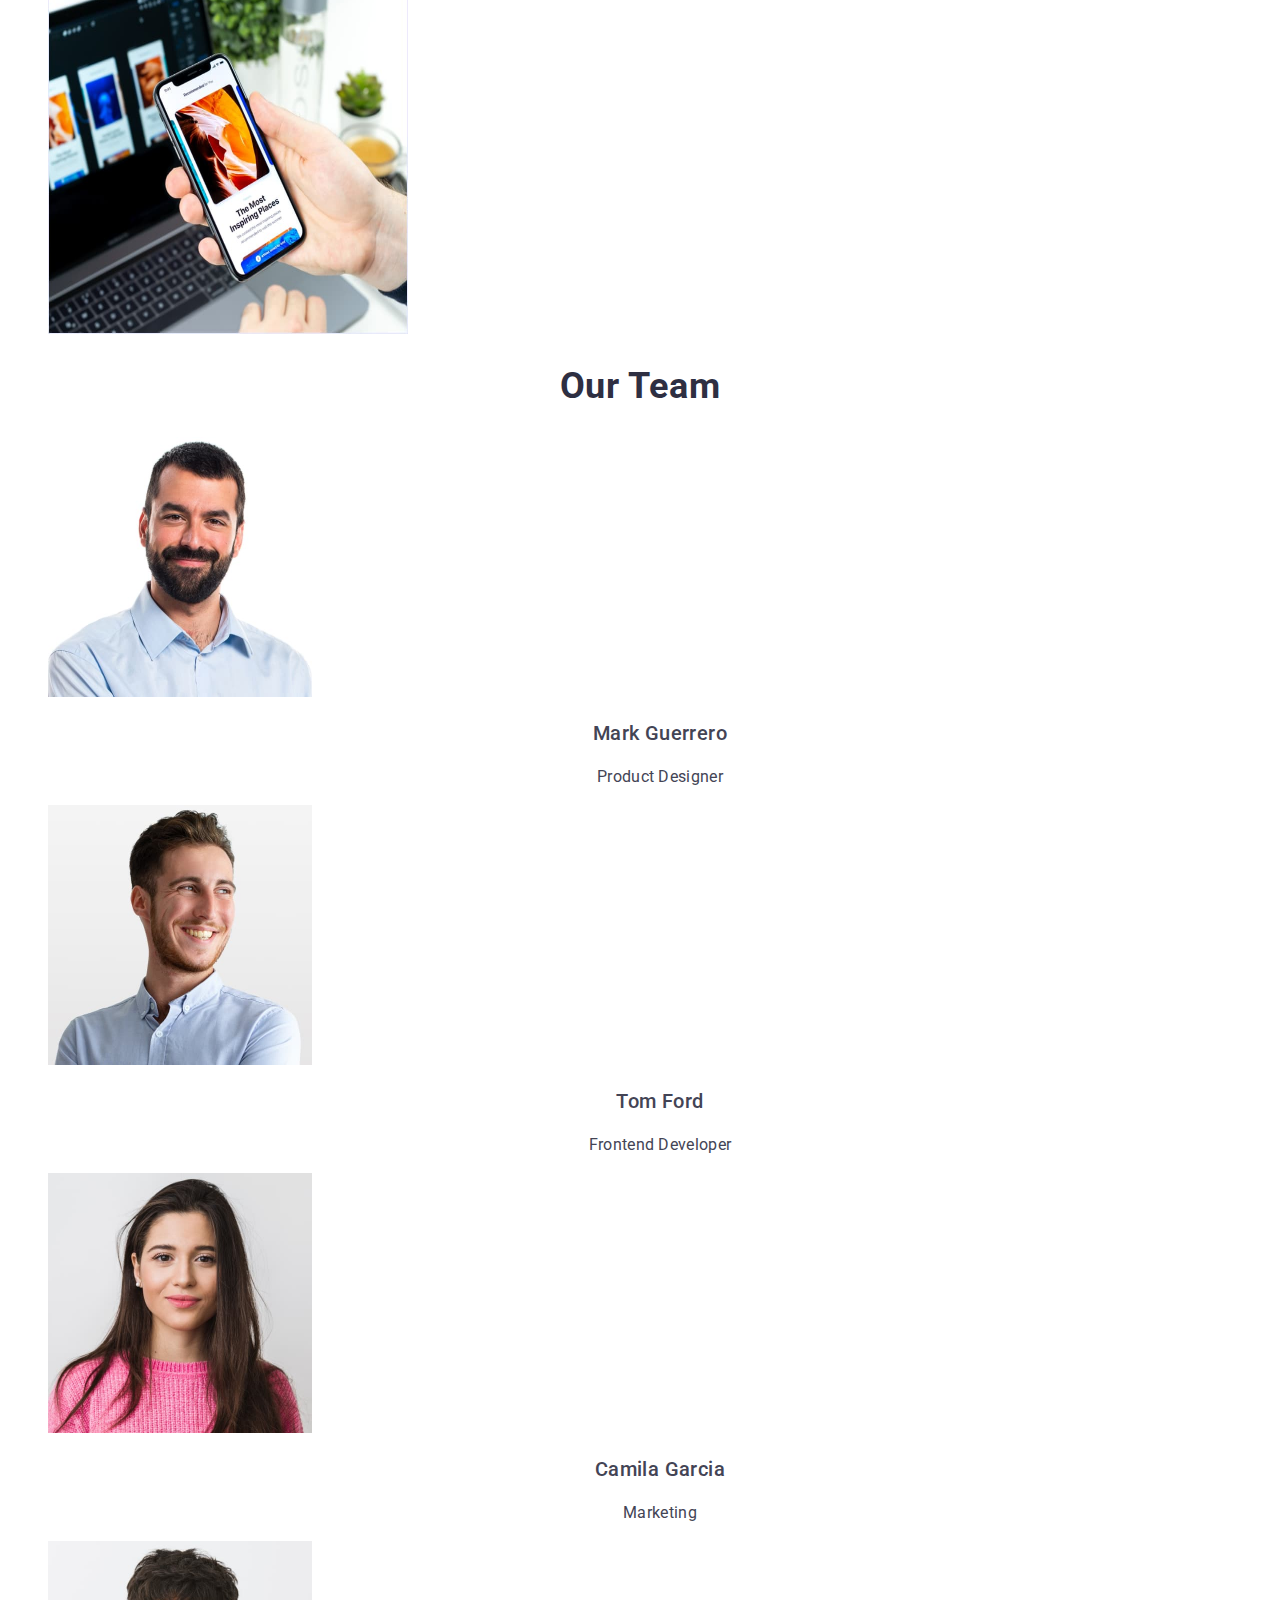
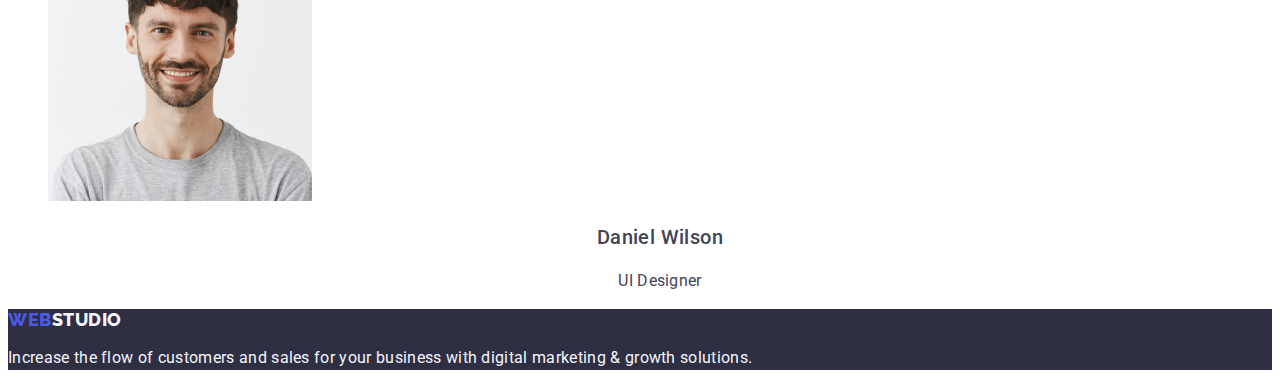
==== commit a8033aad: "big change" ====
--- a/index.html
+++ b/index.html
@@ -5,7 +5,7 @@
     <meta charset="UTF-8">
     <meta name="viewport" content="width=device-width, initial-scale=1.0">
     <title>Document</title>
-    <link rel="stylesheet" href="./css/index.css">
+    <link rel="stylesheet" href="./css/styles.css">
     <link rel="preconnect" href="https://fonts.googleapis.com">
     <link rel="preconnect" href="https://fonts.gstatic.com" crossorigin>
     <link href="https://fonts.googleapis.com/css2?family=Raleway:wght@800&family=Roboto:wght@400;500;700;900&display=swap"
@@ -72,7 +72,7 @@
         <section class="pals">
             <h2 class="team">Our Team</h2>
             <ul class="list">
-                <li><img src="./images/face1.jpg" alt="dark-haired man with a beard" width="264" height="260"><h3 class="name">Mark Guerrero</h3>
+                <li><img src="./images/face1.jpg" alt="dark-haired man with a beard" width="264" height="260" class="face"><h3 class="name">Mark Guerrero</h3>
                 <p class="occupation">Product Designer</p></li>
                 <li><img src="./images/face2.jpg" alt="light brown-haired man smiling" width="264" height="260"><h3 class="name">Tom Ford</h3>
                 <p class="occupation">Frontend Developer</p></li>
--- a/css/styles.css
+++ b/css/styles.css
@@ -0,0 +1,197 @@
+:root {
+    --color-IRIS: #4D5AE5;
+    --color-OCEAN: #404BBF;
+    --color-NAVY_BLUE: #2E2F42;
+    --color-SLATE: #434455;
+    --color-CORNFLOWER: #E7E9FC;
+    --color-CLOUD: #F4F4FD;
+    --color-WHITE: #FFFFFF;
+}
+body {
+    font-family: 'Roboto', sans-serif;
+    color: #434455;
+    background-color: #FFFFFF;
+}
+.logo {
+    text-decoration: none;
+    font-family: 'Raleway', sans-serif;
+    font-size: 18px;
+    font-weight: 800;
+    line-height: 1.17;
+    letter-spacing: 0.03em;
+    color: #4D5AE5;
+    text-transform: uppercase;
+
+}
+.logo > .first-span {
+    color:#2E2F42;;
+}
+.list {
+    list-style: none;
+}
+.main-element {
+    text-decoration: none;
+    font-size: 16px;
+    font-weight: 500;
+    line-height: 1.5;
+    letter-spacing: 0.02em;
+    color: #2e2f42;
+    
+}
+.main-element:hover,
+.main-element:focus {
+    color: #404bbf;
+}
+
+.contact-info {
+    font-style: normal;
+}
+.contact-data {
+    text-decoration: none;
+    font-size: 16px;
+    color: #434455;
+    line-height: 1.5;
+    letter-spacing: 0.02em;
+}
+.contact-data:hover,
+.contact-data:focus {
+    color: #404bbf;
+}
+.hii {
+    background-color: #2E2F42;
+}
+
+.intro {
+    color: #FFFFFF;
+    font-weight: 700;
+    font-size: 56px;
+    line-height: 1.07;
+    letter-spacing: 0.02em;
+    text-align: center;
+
+}
+
+.action {
+    color: #FFFFFF;
+    background-color: #4D5AE5;
+    font-family: "Roboto", sans-serif;
+    font-size: 16px;
+    font-weight: 500;
+    line-height: 1.5;
+    letter-spacing: 0.04em;
+    text-align: center;
+    cursor: pointer;
+}
+
+.action:hover,
+.action:focus {
+    background-color: #404BBF;
+}
+
+.values {
+    color: #2E2F42;
+    font-size: 20px;
+    letter-spacing: 0.02em;
+    line-height: 1.2;
+    font-weight: 500;
+}
+
+.explain {
+    line-height: 1.5;
+    letter-spacing: 0.02em;
+}
+
+.symbols {
+    color: #2E2F42;
+    font-weight: 700;
+    font-size: 36px;
+    line-height: 1.11;
+    letter-spacing: 0.02em;
+    text-align: center;
+    text-transform: capitalize;
+}
+
+.pals {
+    background-color: var(--default-button-background);
+}
+
+.team {
+    color: #2e2f42;
+    font-size: 36px;
+    font-weight: 700;
+    line-height: 1.11;
+    letter-spacing: 0.02em;
+    text-align: center;
+    text-transform: capitalize;
+}
+
+.face {
+    background-color: #FFFFFF;
+}
+
+.name {
+    color: var(--default-header-color);
+    font-size: 20px;
+    font-weight: 500;
+    line-height: 1.2;
+    letter-spacing: 0.02em;
+    text-align: center;
+}
+
+.occupation {
+    color: var(--text-color);
+    font-size: 16px;
+    font-weight: 400;
+    line-height: 1.5;
+    letter-spacing: 0.02em;
+    text-align: center;
+}
+
+.down {
+    background-color: #2e2f42;
+}
+
+.logo>.second-span {
+    color: #F4F4FD;
+}
+
+.motto {
+    color: #F4F4FD;
+    line-height: 1.5;
+    letter-spacing: 0.02em;
+}
+.for-clicking {
+    font-family: 'Roboto', sans-serif;
+    font-size: 16px;
+    font-weight: 500;
+    text-align: center;
+    line-height: 1.5;
+    letter-spacing: 0.04em;
+    color: #4D5AE5;
+    background-color: #F4F4FD;
+    border: 1px solid #E7E9FC;
+    cursor: pointer;
+
+}
+.for-clicking:hover,:focus {
+    background-color: #404BBF;
+    color: #FFFFFF;
+}
+.a {
+    text-decoration: none;
+}
+.option {
+    font-size: 20px;
+    font-weight: 500;
+    line-height: 1.2;
+    letter-spacing: 0.02em;
+    color: #2e2f42;
+
+}
+.description {
+    color: #434455;
+    font-size: 16px;
+    line-height: 1.5;
+    letter-spacing: 0.02em;
+
+}
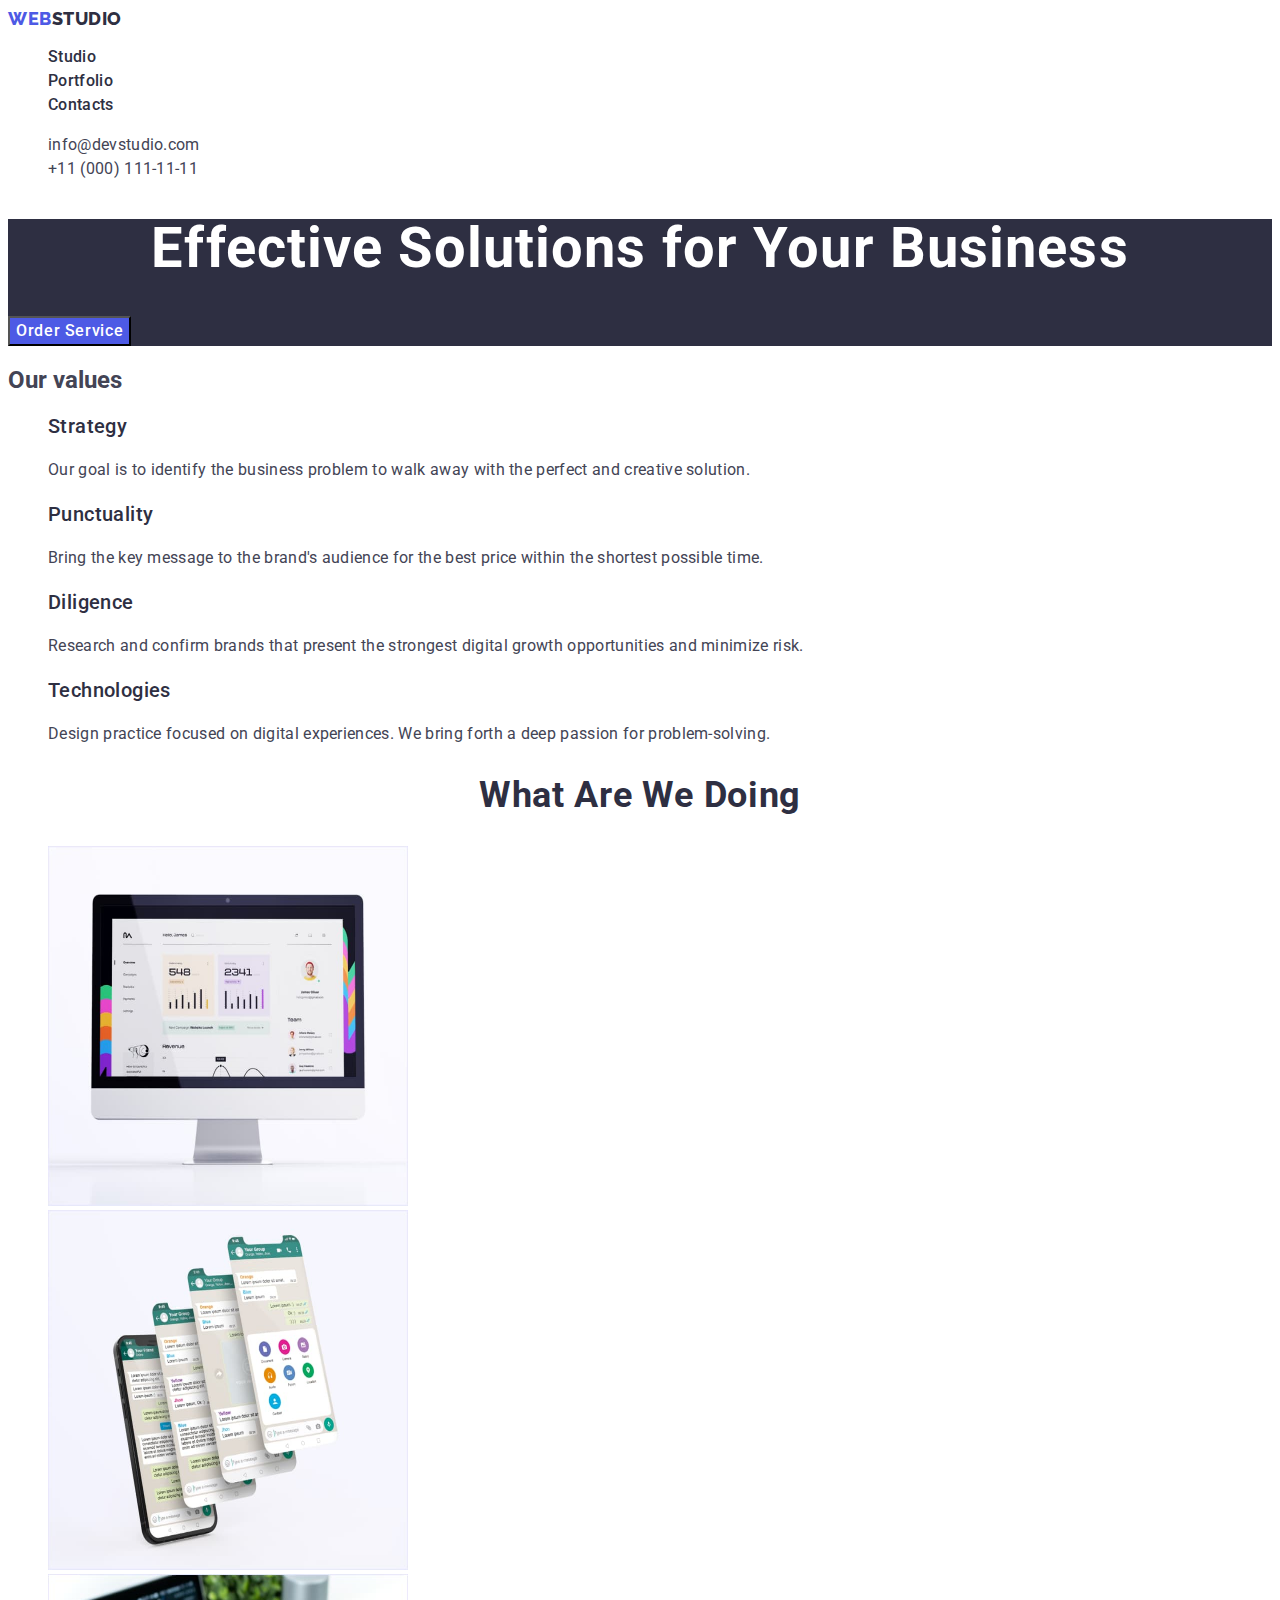
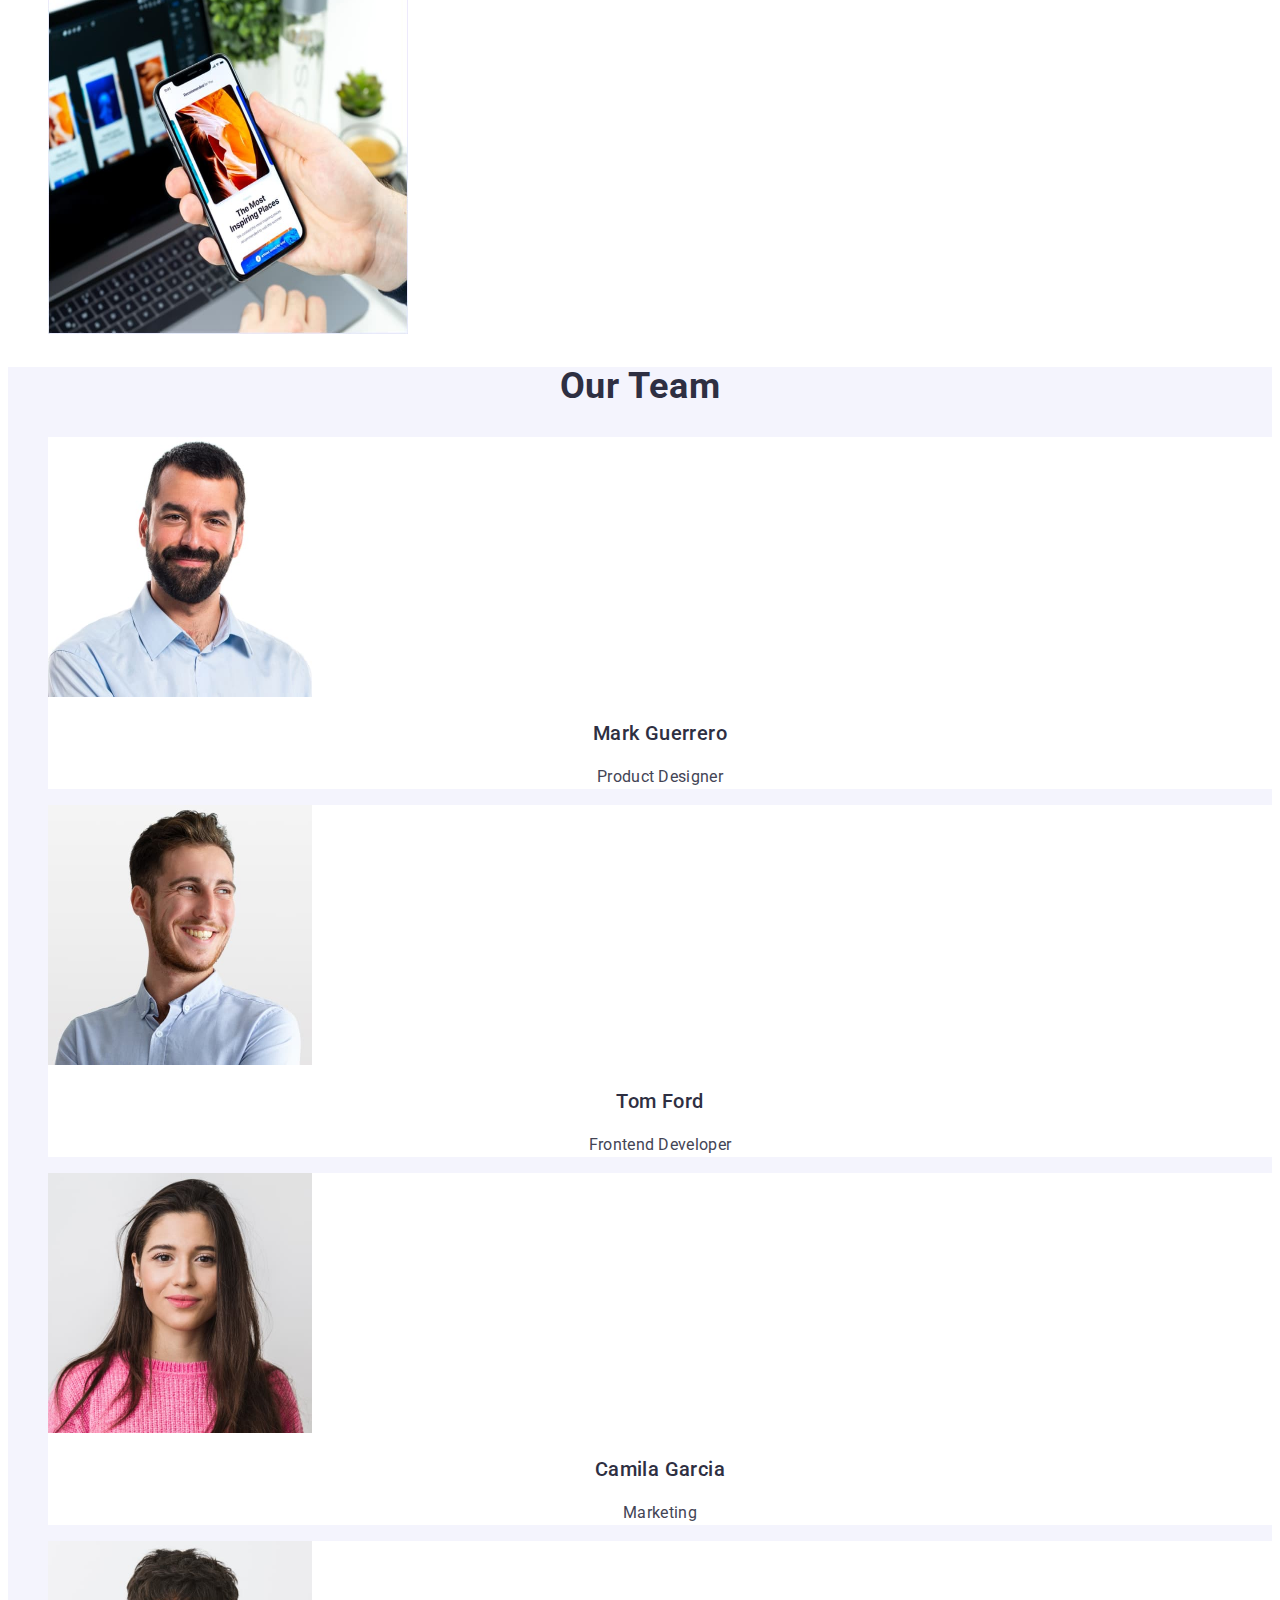
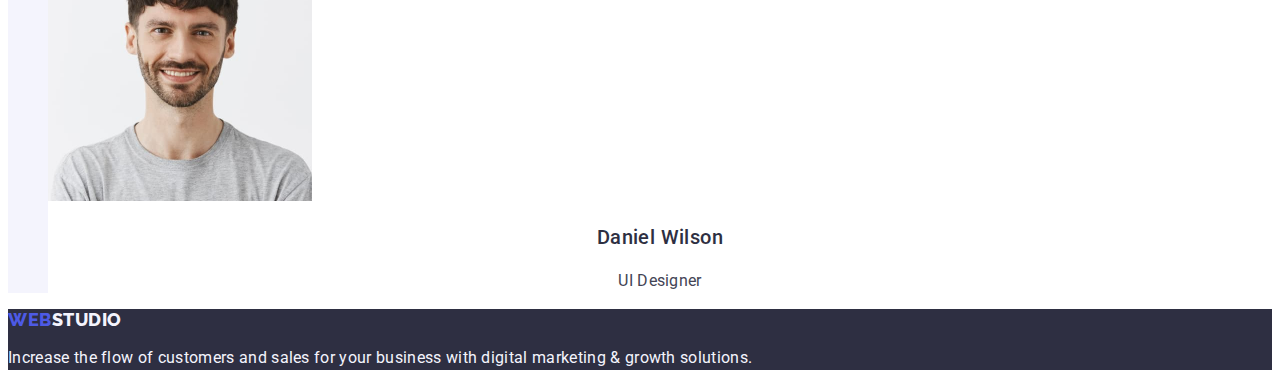
==== commit 7cf5da76: "kosmetyka" ====
--- a/index.html
+++ b/index.html
@@ -72,13 +72,13 @@
         <section class="pals">
             <h2 class="team">Our Team</h2>
             <ul class="list">
-                <li><img src="./images/face1.jpg" alt="dark-haired man with a beard" width="264" height="260" class="face"><h3 class="name">Mark Guerrero</h3>
+                <li class="face"><img src="./images/face1.jpg" alt="dark-haired man with a beard" width="264" height="260"><h3 class="name">Mark Guerrero</h3>
                 <p class="occupation">Product Designer</p></li>
-                <li><img src="./images/face2.jpg" alt="light brown-haired man smiling" width="264" height="260"><h3 class="name">Tom Ford</h3>
+                <li class="face"><img src="./images/face2.jpg" alt="light brown-haired man smiling" width="264" height="260"><h3 class="name">Tom Ford</h3>
                 <p class="occupation">Frontend Developer</p></li>
-                <li><img src="./images/face3.jpg" alt="dark-haired woman wearing pink swetshirt" width="264" height="260"><h3 class="name">Camila Garcia</h3>
+                <li class="face"><img src="./images/face3.jpg" alt="dark-haired woman wearing pink swetshirt" width="264" height="260"><h3 class="name">Camila Garcia</h3>
                 <p class="occupation">Marketing</p></li>
-                <li><img src="./images/face4.jpg" alt="dark-haired man smiling" width="264" height="260"><h3 class="name">Daniel Wilson</h3>
+                <li class="face"><img src="./images/face4.jpg" alt="dark-haired man smiling" width="264" height="260"><h3 class="name">Daniel Wilson</h3>
                 <p class="occupation">UI Designer</p></li>
             </ul>
             
--- a/css/styles.css
+++ b/css/styles.css
@@ -112,7 +112,7 @@
 }
 
 .pals {
-    background-color: var(--default-button-background);
+    background-color: var(--color-CLOUD)
 }
 
 .team {
@@ -130,7 +130,7 @@
 }
 
 .name {
-    color: var(--default-header-color);
+    color: var(--color-NAVY_BLUE);
     font-size: 20px;
     font-weight: 500;
     line-height: 1.2;
